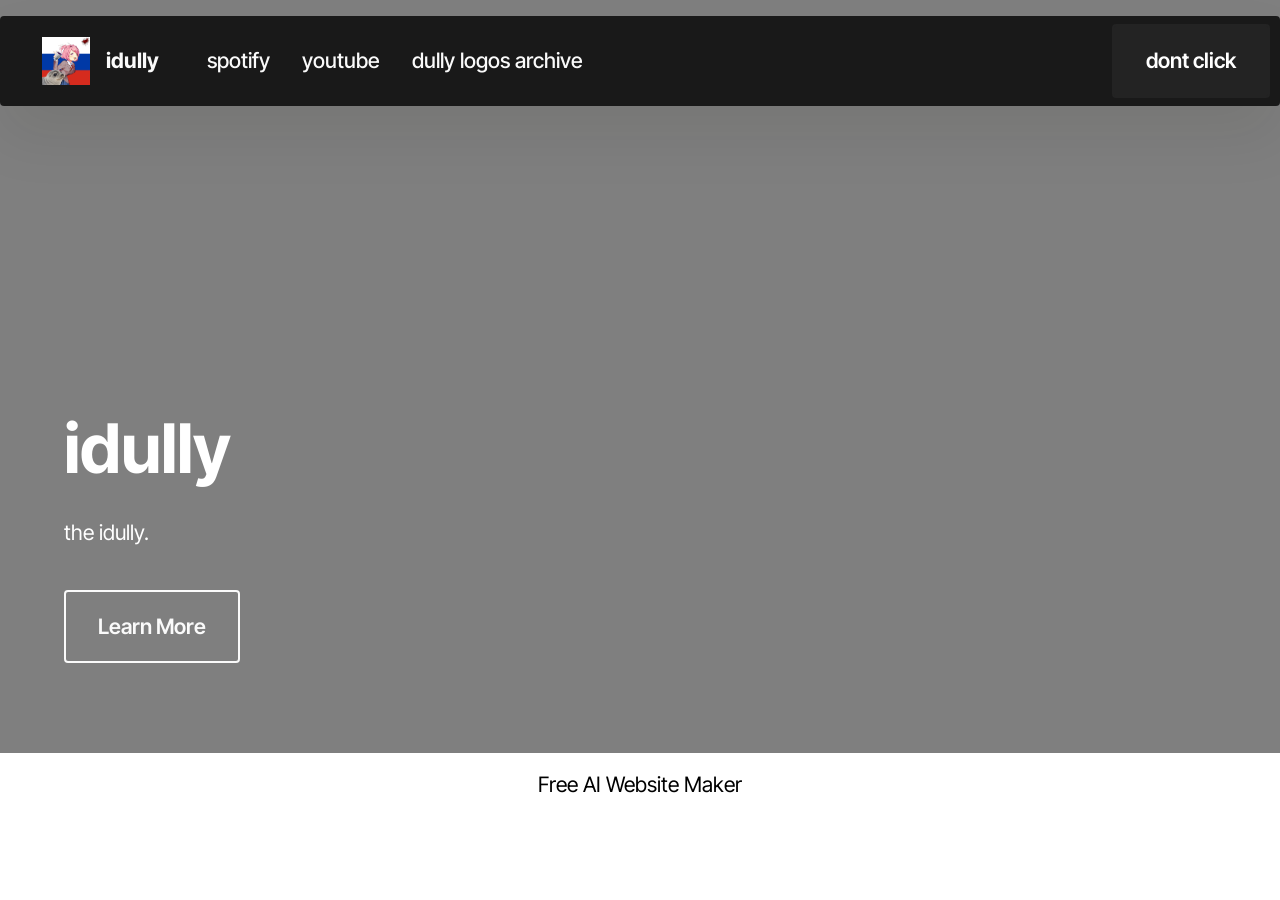
==== index.html @ 739630b7 "Add files via upload" ====
<!DOCTYPE html>
<html  >
<head>
  <!-- Site made with Mobirise Website Builder v6.1.12, https://mobirise.com -->
  <meta charset="UTF-8">
  <meta http-equiv="X-UA-Compatible" content="IE=edge">
  <meta name="generator" content="Mobirise v6.1.12, mobirise.com">
  <meta name="viewport" content="width=device-width, initial-scale=1, minimum-scale=1">
  <link rel="shortcut icon" href="assets/images/idully.png" type="image/x-icon">
  <meta name="description" content="">
  
  
  <title>Home</title>
  <link rel="stylesheet" href="assets/web/assets/mobirise-icons2/mobirise2.css">
  <link rel="stylesheet" href="assets/bootstrap/css/bootstrap.min.css">
  <link rel="stylesheet" href="assets/dropdown/css/style.css">
  <link rel="stylesheet" href="assets/theme/css/style.css">
  <link rel="preload" href="https://fonts.googleapis.com/css2?family=Inter+Tight:wght@400;700&display=swap&display=swap" as="style" onload="this.onload=null;this.rel='stylesheet'">
  <noscript><link rel="stylesheet" href="https://fonts.googleapis.com/css2?family=Inter+Tight:wght@400;700&display=swap&display=swap"></noscript>
  <link rel="preload" as="style" href="assets/mobirise/css/mbr-additional.css?v=fijiYE"><link rel="stylesheet" href="assets/mobirise/css/mbr-additional.css?v=fijiYE" type="text/css">

  
  
  
</head>
<body>
  
  <section data-bs-version="5.1" class="menu menu1 cid-vhJkjdSNq7" once="menu" id="menu01-1">
	

	<nav class="navbar navbar-dropdown navbar-fixed-top navbar-expand-lg">
		<div class="container">
			<div class="navbar-brand">
				<span class="navbar-logo">
					<a href="https://mobiri.se">
						<img src="assets/images/idully.png" alt="Mobirise Website Builder" style="height: 3rem;">
					</a>
				</span>
				<span class="navbar-caption-wrap"><a class="navbar-caption text-white display-4" href="https://mobiri.se">idully</a></span>
			</div>
			<button class="navbar-toggler" type="button" data-toggle="collapse" data-bs-toggle="collapse" data-target="#navbarSupportedContent" data-bs-target="#navbarSupportedContent" aria-controls="navbarNavAltMarkup" aria-expanded="false" aria-label="Toggle navigation">
				<div class="hamburger">
					<span></span>
					<span></span>
					<span></span>
					<span></span>
				</div>
			</button>
			<div class="collapse navbar-collapse" id="navbarSupportedContent">
				<ul class="navbar-nav nav-dropdown" data-app-modern-menu="true"><li class="nav-item">
						<a class="nav-link link text-white text-primary display-4" href="https://open.spotify.com/artist/0jvOetHbQcolGZtM6YjB2q">spotify</a>
					</li>
					<li class="nav-item">
						<a class="nav-link link text-white text-primary display-4" href="https://www.youtube.com/channel/UCpbvau3c1ZKqY6o4BLiNylw" aria-expanded="false">youtube</a>
					</li>
					<li class="nav-item">
						<a class="nav-link link text-white text-primary display-4" href="page1.html">dully logos archive</a>
					</li></ul>
				
				<div class="navbar-buttons mbr-section-btn"><a class="btn btn-black display-4" href="https://www.youtube.com/watch?v=kE7sjoQtmmQ&t=5s">dont click</a></div>
			</div>
		</div>
	</nav>
</section>

<section data-bs-version="5.1" class="header18 cid-vhJkXVsUZg" data-bg-video="https://www.youtube.com/watch?v=2Gg6Seob5Mg" id="header18-2">
  

  <div class="mbr-overlay" style="opacity: 0.5; background-color: rgb(0, 0, 0);"></div>
  <div class="container-fluid">
    <div class="row">
      <div class="content-wrap col-12 col-md-12">
        <h1 class="mbr-section-title mbr-fonts-style mbr-white mb-4 display-1">
          <strong><br>idully</strong></h1>
        
        <p class="mbr-fonts-style mbr-text mbr-white mb-4 display-7">the idully.</p>
        <div class="mbr-section-btn"><a class="btn btn-white-outline display-7" href="https://www.youtube.com/watch?v=JUf1r0JDUCA">Learn More</a></div>
      </div>
    </div>
  </div>
</section><section class="display-7" style="padding: 0;align-items: center;justify-content: center;flex-wrap: wrap;    align-content: center;display: flex;position: relative;height: 4rem;"><a href="https://mobiri.se/4684871" style="flex: 1 1;height: 4rem;position: absolute;width: 100%;z-index: 1;"><img alt="" style="height: 4rem;" src="[data-uri]"></a><p style="margin: 0;text-align: center;" class="display-7">&#8204;</p><a style="z-index:1" href="https://mobirise.com/builder/ai-website-maker.html">Free AI Website Maker</a></section><script src="assets/bootstrap/js/bootstrap.bundle.min.js"></script>  <script src="assets/smoothscroll/smooth-scroll.js"></script>  <script src="assets/ytplayer/index.js"></script>  <script src="assets/dropdown/js/navbar-dropdown.js"></script>  <script src="assets/vimeoplayer/player.js"></script>  <script src="assets/theme/js/script.js"></script>  
  
  
</body>
</html>
---- assets/web/assets/mobirise-icons2/mobirise2.css ----
@font-face {
  font-family: 'Moririse2';
  font-display: swap;
  src:  url('mobirise2.eot?f2bix4');
  src:  url('mobirise2.eot?f2bix4#iefix') format('embedded-opentype'),
    url('mobirise2.woff2?f2bix4') format('woff2'),
    url('mobirise2.woff?f2bix4') format('woff'),
    url('mobirise2.ttf?f2bix4') format('truetype'),
    url('mobirise2.svg?f2bix4#mobirise2') format('svg');
  font-weight: normal;
  font-style: normal;
}

[class^="mobi-"], [class*=" mobi-"] {
  /* use !important to prevent issues with browser extensions that change fonts */
  font-family: 'Moririse2' !important;
  speak: none;
  font-style: normal;
  font-weight: normal;
  font-variant: normal;
  text-transform: none;
  line-height: 1;

  /* Better Font Rendering =========== */
  -webkit-font-smoothing: antialiased;
  -moz-osx-font-smoothing: grayscale;
}

.mobi-mbri-add-submenu:before {
  content: "\e900";
}
.mobi-mbri-alert:before {
  content: "\e901";
}
.mobi-mbri-align-center:before {
  content: "\e902";
}
.mobi-mbri-align-justify:before {
  content: "\e903";
}
.mobi-mbri-align-left:before {
  content: "\e904";
}
.mobi-mbri-align-right:before {
  content: "\e905";
}
.mobi-mbri-android:before {
  content: "\e906";
}
.mobi-mbri-apple:before {
  content: "\e907";
}
.mobi-mbri-arrow-down:before {
  content: "\e908";
}
.mobi-mbri-arrow-next:before {
  content: "\e909";
}
.mobi-mbri-arrow-prev:before {
  content: "\e90a";
}
.mobi-mbri-arrow-up:before {
  content: "\e90b";
}
.mobi-mbri-bold:before {
  content: "\e90c";
}
.mobi-mbri-bookmark:before {
  content: "\e90d";
}
.mobi-mbri-bootstrap:before {
  content: "\e90e";
}
.mobi-mbri-briefcase:before {
  content: "\e90f";
}
.mobi-mbri-browse:before {
  content: "\e910";
}
.mobi-mbri-bulleted-list:before {
  content: "\e911";
}
.mobi-mbri-calendar:before {
  content: "\e912";
}
.mobi-mbri-camera:before {
  content: "\e913";
}
.mobi-mbri-cart-add:before {
  content: "\e914";
}
.mobi-mbri-cart-full:before {
  content: "\e915";
}
.mobi-mbri-cash:before {
  content: "\e916";
}
.mobi-mbri-change-style:before {
  content: "\e917";
}
.mobi-mbri-chat:before {
  content: "\e918";
}
.mobi-mbri-clock:before {
  content: "\e919";
}
.mobi-mbri-close:before {
  content: "\e91a";
}
.mobi-mbri-cloud:before {
  content: "\e91b";
}
.mobi-mbri-code:before {
  content: "\e91c";
}
.mobi-mbri-contact-form:before {
  content: "\e91d";
}
.mobi-mbri-credit-card:before {
  content: "\e91e";
}
.mobi-mbri-cursor-click:before {
  content: "\e91f";
}
.mobi-mbri-cust-feedback:before {
  content: "\e920";
}
.mobi-mbri-database:before {
  content: "\e921";
}
.mobi-mbri-delivery:before {
  content: "\e922";
}
.mobi-mbri-desktop:before {
  content: "\e923";
}
.mobi-mbri-devices:before {
  content: "\e924";
}
.mobi-mbri-down:before {
  content: "\e925";
}
.mobi-mbri-download-2:before {
  content: "\e926";
}
.mobi-mbri-download:before {
  content: "\e927";
}
.mobi-mbri-drag-n-drop-2:before {
  content: "\e928";
}
.mobi-mbri-drag-n-drop:before {
  content: "\e929";
}
.mobi-mbri-edit-2:before {
  content: "\e92a";
}
.mobi-mbri-edit:before {
  content: "\e92b";
}
.mobi-mbri-error:before {
  content: "\e92c";
}
.mobi-mbri-extension:before {
  content: "\e92d";
}
.mobi-mbri-features:before {
  content: "\e92e";
}
.mobi-mbri-file:before {
  content: "\e92f";
}
.mobi-mbri-flag:before {
  content: "\e930";
}
.mobi-mbri-folder:before {
  content: "\e931";
}
.mobi-mbri-gift:before {
  content: "\e932";
}
.mobi-mbri-github:before {
  content: "\e933";
}
.mobi-mbri-globe-2:before {
  content: "\e934";
}
.mobi-mbri-globe:before {
  content: "\e935";
}
.mobi-mbri-growing-chart:before {
  content: "\e936";
}
.mobi-mbri-hearth:before {
  content: "\e937";
}
.mobi-mbri-help:before {
  content: "\e938";
}
.mobi-mbri-home:before {
  content: "\e939";
}
.mobi-mbri-hot-cup:before {
  content: "\e93a";
}
.mobi-mbri-idea:before {
  content: "\e93b";
}
.mobi-mbri-image-gallery:before {
  content: "\e93c";
}
.mobi-mbri-image-slider:before {
  content: "\e93d";
}
.mobi-mbri-info:before {
  content: "\e93e";
}
.mobi-mbri-italic:before {
  content: "\e93f";
}
.mobi-mbri-key:before {
  content: "\e940";
}
.mobi-mbri-laptop:before {
  content: "\e941";
}
.mobi-mbri-layers:before {
  content: "\e942";
}
.mobi-mbri-left-right:before {
  content: "\e943";
}
.mobi-mbri-left:before {
  content: "\e944";
}
.mobi-mbri-letter:before {
  content: "\e945";
}
.mobi-mbri-like:before {
  content: "\e946";
}
.mobi-mbri-link:before {
  content: "\e947";
}
.mobi-mbri-lock:before {
  content: "\e948";
}
.mobi-mbri-login:before {
  content: "\e949";
}
.mobi-mbri-logout:before {
  content: "\e94a";
}
.mobi-mbri-magic-stick:before {
  content: "\e94b";
}
.mobi-mbri-map-pin:before {
  content: "\e94c";
}
.mobi-mbri-menu:before {
  content: "\e94d";
}
.mobi-mbri-mobile-2:before {
  content: "\e94e";
}
.mobi-mbri-mobile-horizontal:before {
  content: "\e94f";
}
.mobi-mbri-mobile:before {
  content: "\e950";
}
.mobi-mbri-mobirise:before {
  content: "\e951";
}
.mobi-mbri-more-horizontal:before {
  content: "\e952";
}
.mobi-mbri-more-vertical:before {
  content: "\e953";
}
.mobi-mbri-music:before {
  content: "\e954";
}
.mobi-mbri-new-file:before {
  content: "\e955";
}
.mobi-mbri-numbered-list:before {
  content: "\e956";
}
.mobi-mbri-opened-folder:before {
  content: "\e957";
}
.mobi-mbri-pages:before {
  content: "\e958";
}
.mobi-mbri-paper-plane:before {
  content: "\e959";
}
.mobi-mbri-paperclip:before {
  content: "\e95a";
}
.mobi-mbri-phone:before {
  content: "\e95b";
}
.mobi-mbri-photo:before {
  content: "\e95c";
}
.mobi-mbri-photos:before {
  content: "\e95d";
}
.mobi-mbri-pin:before {
  content: "\e95e";
}
.mobi-mbri-play:before {
  content: "\e95f";
}
.mobi-mbri-plus:before {
  content: "\e960";
}
.mobi-mbri-preview:before {
  content: "\e961";
}
.mobi-mbri-print:before {
  content: "\e962";
}
.mobi-mbri-protect:before {
  content: "\e963";
}
.mobi-mbri-question:before {
  content: "\e964";
}
.mobi-mbri-quote-left:before {
  content: "\e965";
}
.mobi-mbri-quote-right:before {
  content: "\e966";
}
.mobi-mbri-redo:before {
  content: "\e967";
}
.mobi-mbri-refresh:before {
  content: "\e968";
}
.mobi-mbri-responsive-2:before {
  content: "\e969";
}
.mobi-mbri-responsive:before {
  content: "\e96a";
}
.mobi-mbri-right:before {
  content: "\e96b";
}
.mobi-mbri-rocket:before {
  content: "\e96c";
}
.mobi-mbri-sad-face:before {
  content: "\e96d";
}
.mobi-mbri-sale:before {
  content: "\e96e";
}
.mobi-mbri-save:before {
  content: "\e96f";
}
.mobi-mbri-search:before {
  content: "\e970";
}
.mobi-mbri-setting-2:before {
  content: "\e971";
}
.mobi-mbri-setting-3:before {
  content: "\e972";
}
.mobi-mbri-setting:before {
  content: "\e973";
}
.mobi-mbri-share:before {
  content: "\e974";
}
.mobi-mbri-shopping-bag:before {
  content: "\e975";
}
.mobi-mbri-shopping-basket:before {
  content: "\e976";
}
.mobi-mbri-shopping-cart:before {
  content: "\e977";
}
.mobi-mbri-sites:before {
  content: "\e978";
}
.mobi-mbri-smile-face:before {
  content: "\e979";
}
.mobi-mbri-speed:before {
  content: "\e97a";
}
.mobi-mbri-star:before {
  content: "\e97b";
}
.mobi-mbri-success:before {
  content: "\e97c";
}
.mobi-mbri-sun:before {
  content: "\e97d";
}
.mobi-mbri-sun2:before {
  content: "\e97e";
}
.mobi-mbri-tablet-vertical:before {
  content: "\e97f";
}
.mobi-mbri-tablet:before {
  content: "\e980";
}
.mobi-mbri-target:before {
  content: "\e981";
}
.mobi-mbri-timer:before {
  content: "\e982";
}
.mobi-mbri-to-ftp:before {
  content: "\e983";
}
.mobi-mbri-to-local-drive:before {
  content: "\e984";
}
.mobi-mbri-touch-swipe:before {
  content: "\e985";
}
.mobi-mbri-touch:before {
  content: "\e986";
}
.mobi-mbri-trash:before {
  content: "\e987";
}
.mobi-mbri-underline:before {
  content: "\e988";
}
.mobi-mbri-undo:before {
  content: "\e989";
}
.mobi-mbri-unlink:before {
  content: "\e98a";
}
.mobi-mbri-unlock:before {
  content: "\e98b";
}
.mobi-mbri-up-down:before {
  content: "\e98c";
}
.mobi-mbri-up:before {
  content: "\e98d";
}
.mobi-mbri-update:before {
  content: "\e98e";
}
.mobi-mbri-upload-2:before {
  content: "\e98f";
}
.mobi-mbri-upload:before {
  content: "\e990";
}
.mobi-mbri-user-2:before {
  content: "\e991";
}
.mobi-mbri-user:before {
  content: "\e992";
}
.mobi-mbri-users:before {
  content: "\e993";
}
.mobi-mbri-video-play:before {
  content: "\e994";
}
.mobi-mbri-video:before {
  content: "\e995";
}
.mobi-mbri-watch:before {
  content: "\e996";
}
.mobi-mbri-website-theme-2:before {
  content: "\e997";
}
.mobi-mbri-website-theme:before {
  content: "\e998";
}
.mobi-mbri-wifi:before {
  content: "\e999";
}
.mobi-mbri-windows:before {
  content: "\e99a";
}
.mobi-mbri-zoom-in:before {
  content: "\e99b";
}
.mobi-mbri-zoom-out:before {
  content: "\e99c";
}
---- assets/dropdown/css/style.css ----
.navbar-dropdown {
  left: 0;
  padding: 0;
  position: absolute;
  right: 0;
  top: 0;
  transition: all 0.45s ease;
  z-index: 1030;
  background: #282828; }
  .navbar-dropdown .navbar-logo {
    margin-right: 0.8rem;
    transition: margin 0.3s ease-in-out;
    vertical-align: middle; }
    .navbar-dropdown .navbar-logo img {
      height: 3.125rem;
      transition: all 0.3s ease-in-out; }
    .navbar-dropdown .navbar-logo.mbr-iconfont {
      font-size: 3.125rem;
      line-height: 3.125rem; }
  .navbar-dropdown .navbar-caption {
    font-weight: 700;
    white-space: normal;
    vertical-align: -4px;
    line-height: 3.125rem !important; }
    .navbar-dropdown .navbar-caption, .navbar-dropdown .navbar-caption:hover {
      color: inherit;
      text-decoration: none; }
  .navbar-dropdown .mbr-iconfont + .navbar-caption {
    vertical-align: -1px; }
  .navbar-dropdown.navbar-fixed-top {
    position: fixed; }
  .navbar-dropdown .navbar-brand span {
    vertical-align: -4px; }
  .navbar-dropdown.bg-color.transparent {
    background: none; }
  .navbar-dropdown.navbar-short .navbar-brand {
    padding: 0.625rem 0; }
    .navbar-dropdown.navbar-short .navbar-brand span {
      vertical-align: -1px; }
  .navbar-dropdown.navbar-short .navbar-caption {
    line-height: 2.375rem !important;
    vertical-align: -2px; }
  .navbar-dropdown.navbar-short .navbar-logo {
    margin-right: 0.5rem; }
    .navbar-dropdown.navbar-short .navbar-logo img {
      height: 2.375rem; }
    .navbar-dropdown.navbar-short .navbar-logo.mbr-iconfont {
      font-size: 2.375rem;
      line-height: 2.375rem; }
  .navbar-dropdown.navbar-short .mbr-table-cell {
    height: 3.625rem; }
  .navbar-dropdown .navbar-close {
    left: 0.6875rem;
    position: fixed;
    top: 0.75rem;
    z-index: 1000; }
  .navbar-dropdown .hamburger-icon {
    content: "";
    display: inline-block;
    vertical-align: middle;
    width: 16px;
    -webkit-box-shadow: 0 -6px 0 1px #282828,0 0 0 1px #282828,0 6px 0 1px #282828;
    -moz-box-shadow: 0 -6px 0 1px #282828,0 0 0 1px #282828,0 6px 0 1px #282828;
    box-shadow: 0 -6px 0 1px #282828,0 0 0 1px #282828,0 6px 0 1px #282828; }

.dropdown-menu .dropdown-toggle[data-toggle="dropdown-submenu"]::after {
  border-bottom: 0.35em solid transparent;
  border-left: 0.35em solid;
  border-right: 0;
  border-top: 0.35em solid transparent;
  margin-left: 0.3rem; }

.dropdown-menu .dropdown-item:focus {
  outline: 0; }

.nav-dropdown {
  font-size: 0.75rem;
  font-weight: 500;
  height: auto !important; }
  .nav-dropdown .nav-btn {
    padding-left: 1rem; }
  .nav-dropdown .link {
    margin: .667em 1.667em;
    font-weight: 500;
    padding: 0;
    transition: color .2s ease-in-out; }
    .nav-dropdown .link.dropdown-toggle {
      margin-right: 2.583em; }
      .nav-dropdown .link.dropdown-toggle::after {
        margin-left: .25rem;
        border-top: 0.35em solid;
        border-right: 0.35em solid transparent;
        border-left: 0.35em solid transparent;
        border-bottom: 0; }
      .nav-dropdown .link.dropdown-toggle[aria-expanded="true"] {
        margin: 0;
        padding: 0.667em 3.263em  0.667em 1.667em; }
  .nav-dropdown .link::after,
  .nav-dropdown .dropdown-item::after {
    color: inherit; }
  .nav-dropdown .btn {
    font-size: 0.75rem;
    font-weight: 700;
    letter-spacing: 0;
    margin-bottom: 0;
    padding-left: 1.25rem;
    padding-right: 1.25rem; }
  .nav-dropdown .dropdown-menu {
    border-radius: 0;
    border: 0;
    left: 0;
    margin: 0;
    padding-bottom: 1.25rem;
    padding-top: 1.25rem;
    position: relative; }
  .nav-dropdown .dropdown-submenu {
    margin-left: 0.125rem;
    top: 0; }
  .nav-dropdown .dropdown-item {
    font-weight: 500;
    line-height: 2;
    padding: 0.3846em 4.615em 0.3846em 1.5385em;
    position: relative;
    transition: color .2s ease-in-out, background-color .2s ease-in-out; }
    .nav-dropdown .dropdown-item::after {
      margin-top: -0.3077em;
      position: absolute;
      right: 1.1538em;
      top: 50%; }
    .nav-dropdown .dropdown-item:focus, .nav-dropdown .dropdown-item:hover {
      background: none; }

@media (max-width: 767px) {
  .nav-dropdown.navbar-toggleable-sm {
    bottom: 0;
    display: none;
    left: 0;
    overflow-x: hidden;
    position: fixed;
    top: 0;
    transform: translateX(-100%);
    -ms-transform: translateX(-100%);
    -webkit-transform: translateX(-100%);
    width: 18.75rem;
    z-index: 999; } }
.nav-dropdown.navbar-toggleable-xl {
  bottom: 0;
  display: none;
  left: 0;
  overflow-x: hidden;
  position: fixed;
  top: 0;
  transform: translateX(-100%);
  -ms-transform: translateX(-100%);
  -webkit-transform: translateX(-100%);
  width: 18.75rem;
  z-index: 999; }

.nav-dropdown-sm {
  display: block !important;
  overflow-x: hidden;
  overflow: auto;
  padding-top: 3.875rem; }
  .nav-dropdown-sm::after {
    content: "";
    display: block;
    height: 3rem;
    width: 100%; }
  .nav-dropdown-sm.collapse.in ~ .navbar-close {
    display: block !important; }
  .nav-dropdown-sm.collapsing, .nav-dropdown-sm.collapse.in {
    transform: translateX(0);
    -ms-transform: translateX(0);
    -webkit-transform: translateX(0);
    transition: all 0.25s ease-out;
    -webkit-transition: all 0.25s ease-out;
    background: #282828; }
  .nav-dropdown-sm.collapsing[aria-expanded="false"] {
    transform: translateX(-100%);
    -ms-transform: translateX(-100%);
    -webkit-transform: translateX(-100%); }
  .nav-dropdown-sm .nav-item {
    display: block;
    margin-left: 0 !important;
    padding-left: 0; }
  .nav-dropdown-sm .link,
  .nav-dropdown-sm .dropdown-item {
    border-top: 1px dotted rgba(255, 255, 255, 0.1);
    font-size: 0.8125rem;
    line-height: 1.6;
    margin: 0 !important;
    padding: 0.875rem 2.4rem 0.875rem 1.5625rem !important;
    position: relative;
    white-space: normal; }
    .nav-dropdown-sm .link:focus, .nav-dropdown-sm .link:hover,
    .nav-dropdown-sm .dropdown-item:focus,
    .nav-dropdown-sm .dropdown-item:hover {
      background: rgba(0, 0, 0, 0.2) !important;
      color: #c0a375; }
  .nav-dropdown-sm .nav-btn {
    position: relative;
    padding: 1.5625rem 1.5625rem 0 1.5625rem; }
    .nav-dropdown-sm .nav-btn::before {
      border-top: 1px dotted rgba(255, 255, 255, 0.1);
      content: "";
      left: 0;
      position: absolute;
      top: 0;
      width: 100%; }
    .nav-dropdown-sm .nav-btn + .nav-btn {
      padding-top: 0.625rem; }
      .nav-dropdown-sm .nav-btn + .nav-btn::before {
        display: none; }
  .nav-dropdown-sm .btn {
    padding: 0.625rem 0; }
  .nav-dropdown-sm .dropdown-toggle[data-toggle="dropdown-submenu"]::after {
    margin-left: .25rem;
    border-top: 0.35em solid;
    border-right: 0.35em solid transparent;
    border-left: 0.35em solid transparent;
    border-bottom: 0; }
  .nav-dropdown-sm .dropdown-toggle[data-toggle="dropdown-submenu"][aria-expanded="true"]::after {
    border-top: 0;
    border-right: 0.35em solid transparent;
    border-left: 0.35em solid transparent;
    border-bottom: 0.35em solid; }
  .nav-dropdown-sm .dropdown-menu {
    margin: 0;
    padding: 0;
    position: relative;
    top: 0;
    left: 0;
    width: 100%;
    border: 0;
    float: none;
    border-radius: 0;
    background: none; }
  .nav-dropdown-sm .dropdown-submenu {
    left: 100%;
    margin-left: 0.125rem;
    margin-top: -1.25rem;
    top: 0; }

.navbar-toggleable-sm .nav-dropdown .dropdown-menu {
  position: absolute; }

.navbar-toggleable-sm .nav-dropdown .dropdown-submenu {
  left: 100%;
  margin-left: 0.125rem;
  margin-top: -1.25rem;
  top: 0; }

.navbar-toggleable-sm.opened .nav-dropdown .dropdown-menu {
  position: relative; }

.navbar-toggleable-sm.opened .nav-dropdown .dropdown-submenu {
  left: 0;
  margin-left: 00rem;
  margin-top: 0rem;
  top: 0; }

.is-builder .nav-dropdown.collapsing {
  transition: none !important; }
---- assets/theme/css/style.css ----
@charset "UTF-8";
section {
  background-color: #ffffff;
}

body {
  font-style: normal;
  line-height: 1.5;
  font-weight: 400;
  color: #232323;
  position: relative;
}

button {
  background-color: transparent;
  border-color: transparent;
}

.embla__button,
.carousel-control {
  background-color: #edefea !important;
  opacity: 0.8 !important;
  color: #464845 !important;
  border-color: #edefea !important;
}

.carousel .close,
.modalWindow .close {
  background-color: #edefea !important;
  color: #464845 !important;
  border-color: #edefea !important;
  opacity: 0.8 !important;
}

.carousel .close:hover,
.modalWindow .close:hover {
  opacity: 1 !important;
}

.carousel-indicators li {
  background-color: #edefea !important;
  border: 2px solid #464845 !important;
}

.carousel-indicators li:hover,
.carousel-indicators li:active {
  opacity: 0.8 !important;
}

.embla__button:hover,
.carousel-control:hover {
  background-color: #edefea !important;
  opacity: 1 !important;
}

.modalWindow-video-container {
  height: 80%;
}

section,
.container,
.container-fluid {
  position: relative;
  word-wrap: break-word;
}

a.mbr-iconfont:hover {
  text-decoration: none;
}

.article .lead p,
.article .lead ul,
.article .lead ol,
.article .lead pre,
.article .lead blockquote {
  margin-bottom: 0;
}

a {
  font-style: normal;
  font-weight: 400;
  cursor: pointer;
}
a, a:hover {
  text-decoration: none;
}

.mbr-section-title {
  font-style: normal;
  line-height: 1.3;
}

.mbr-section-subtitle {
  line-height: 1.3;
}

.mbr-text {
  font-style: normal;
  line-height: 1.7;
}

h1,
h2,
h3,
h4,
h5,
h6,
.display-1,
.display-2,
.display-4,
.display-5,
.display-7,
span,
p,
a {
  line-height: 1;
  word-break: break-word;
  word-wrap: break-word;
  font-weight: 400;
}

b,
strong {
  font-weight: bold;
}

input:-webkit-autofill, input:-webkit-autofill:hover, input:-webkit-autofill:focus, input:-webkit-autofill:active {
  transition-delay: 9999s;
  -webkit-transition-property: background-color, color;
  transition-property: background-color, color;
}

textarea[type=hidden] {
  display: none;
}

section {
  background-position: 50% 50%;
  background-repeat: no-repeat;
  background-size: cover;
}
section .mbr-background-video,
section .mbr-background-video-preview {
  position: absolute;
  bottom: 0;
  left: 0;
  right: 0;
  top: 0;
}

.hidden {
  visibility: hidden;
}

.mbr-z-index20 {
  z-index: 20;
}

/*! Base colors */
.mbr-white {
  color: #ffffff;
}

.mbr-black {
  color: #111111;
}

.mbr-bg-white {
  background-color: #ffffff;
}

.mbr-bg-black {
  background-color: #000000;
}

/*! Text-aligns */
.align-left {
  text-align: left;
}

.align-center {
  text-align: center;
}

.align-right {
  text-align: right;
}

/*! Font-weight  */
.mbr-light {
  font-weight: 300;
}

.mbr-regular {
  font-weight: 400;
}

.mbr-semibold {
  font-weight: 500;
}

.mbr-bold {
  font-weight: 700;
}

/*! Media  */
.media-content {
  flex-basis: 100%;
}

.media-container-row {
  display: flex;
  flex-direction: row;
  flex-wrap: wrap;
  justify-content: center;
  align-content: center;
  align-items: start;
}
.media-container-row .media-size-item {
  width: 400px;
}

.media-container-column {
  display: flex;
  flex-direction: column;
  flex-wrap: wrap;
  justify-content: center;
  align-content: center;
  align-items: stretch;
}
.media-container-column > * {
  width: 100%;
}

@media (min-width: 992px) {
  .media-container-row {
    flex-wrap: nowrap;
  }
}
figure {
  margin-bottom: 0;
  overflow: hidden;
}

figure[mbr-media-size] {
  transition: width 0.1s;
}

img,
iframe {
  display: block;
  width: 100%;
}

.card {
  background-color: transparent;
  border: none;
}

.card-box {
  width: 100%;
}

.card-img {
  text-align: center;
  flex-shrink: 0;
  -webkit-flex-shrink: 0;
}

.media {
  max-width: 100%;
  margin: 0 auto;
}

.mbr-figure {
  align-self: center;
}

.media-container > div {
  max-width: 100%;
}

.mbr-figure img,
.card-img img {
  width: 100%;
}

@media (max-width: 991px) {
  .media-size-item {
    width: auto !important;
  }
  .media {
    width: auto;
  }
  .mbr-figure {
    width: 100% !important;
  }
}
/*! Buttons */
.mbr-section-btn {
  margin-left: -0.6rem;
  margin-right: -0.6rem;
  font-size: 0;
}

.btn {
  font-weight: 600;
  border-width: 1px;
  font-style: normal;
  margin: 0.6rem 0.6rem;
  white-space: normal;
  transition: all 0.2s ease-in-out;
  display: inline-flex;
  align-items: center;
  justify-content: center;
  word-break: break-word;
}

.btn-sm {
  font-weight: 600;
  letter-spacing: 0px;
  transition: all 0.3s ease-in-out;
}

.btn-md {
  font-weight: 600;
  letter-spacing: 0px;
  transition: all 0.3s ease-in-out;
}

.btn-lg {
  font-weight: 600;
  letter-spacing: 0px;
  transition: all 0.3s ease-in-out;
}

.btn-form {
  margin: 0;
}
.btn-form:hover {
  cursor: pointer;
}

nav .mbr-section-btn {
  margin-left: 0rem;
  margin-right: 0rem;
}

/*! Btn icon margin */
.btn .mbr-iconfont,
.btn.btn-sm .mbr-iconfont {
  order: 1;
  cursor: pointer;
  margin-left: 0.5rem;
  vertical-align: sub;
}

.btn.btn-md .mbr-iconfont,
.btn.btn-md .mbr-iconfont {
  margin-left: 0.8rem;
}

.mbr-regular {
  font-weight: 400;
}

.mbr-semibold {
  font-weight: 500;
}

.mbr-bold {
  font-weight: 700;
}

[type=submit] {
  -webkit-appearance: none;
}

/*! Full-screen */
.mbr-fullscreen .mbr-overlay {
  min-height: 100vh;
}

.mbr-fullscreen {
  display: flex;
  display: -moz-flex;
  display: -ms-flex;
  display: -o-flex;
  align-items: center;
  min-height: 100vh;
  padding-top: 3rem;
  padding-bottom: 3rem;
}

/*! Map */
.map {
  height: 25rem;
  position: relative;
}
.map iframe {
  width: 100%;
  height: 100%;
}

/*! Scroll to top arrow */
.mbr-arrow-up {
  bottom: 25px;
  right: 90px;
  position: fixed;
  text-align: right;
  z-index: 5000;
  color: #ffffff;
  font-size: 22px;
}

.mbr-arrow-up a {
  background: rgba(0, 0, 0, 0.2);
  border-radius: 50%;
  color: #fff;
  display: inline-block;
  height: 60px;
  width: 60px;
  border: 2px solid #fff;
  outline-style: none !important;
  position: relative;
  text-decoration: none;
  transition: all 0.3s ease-in-out;
  cursor: pointer;
  text-align: center;
}
.mbr-arrow-up a:hover {
  background-color: rgba(0, 0, 0, 0.4);
}
.mbr-arrow-up a i {
  line-height: 60px;
}

.mbr-arrow-up-icon {
  display: block;
  color: #fff;
}

.mbr-arrow-up-icon::before {
  content: "›";
  display: inline-block;
  font-family: serif;
  font-size: 22px;
  line-height: 1;
  font-style: normal;
  position: relative;
  top: 6px;
  left: -4px;
  transform: rotate(-90deg);
}

/*! Arrow Down */
.mbr-arrow {
  position: absolute;
  bottom: 45px;
  left: 50%;
  width: 60px;
  height: 60px;
  cursor: pointer;
  background-color: rgba(80, 80, 80, 0.5);
  border-radius: 50%;
  transform: translateX(-50%);
}
@media (max-width: 767px) {
  .mbr-arrow {
    display: none;
  }
}
.mbr-arrow > a {
  display: inline-block;
  text-decoration: none;
  outline-style: none;
  animation: arrowdown 1.7s ease-in-out infinite;
  color: #ffffff;
}
.mbr-arrow > a > i {
  position: absolute;
  top: -2px;
  left: 15px;
  font-size: 2rem;
}

#scrollToTop a i::before {
  content: "";
  position: absolute;
  display: block;
  border-bottom: 2.5px solid #fff;
  border-left: 2.5px solid #fff;
  width: 27.8%;
  height: 27.8%;
  left: 50%;
  top: 51%;
  transform: translateY(-30%) translateX(-50%) rotate(135deg);
}

@keyframes arrowdown {
  0% {
    transform: translateY(0px);
  }
  50% {
    transform: translateY(-5px);
  }
  100% {
    transform: translateY(0px);
  }
}
@media (max-width: 500px) {
  .mbr-arrow-up {
    left: 0;
    right: 0;
    text-align: center;
  }
}
/*Gradients animation*/
@keyframes gradient-animation {
  from {
    background-position: 0% 100%;
    animation-timing-function: ease-in-out;
  }
  to {
    background-position: 100% 0%;
    animation-timing-function: ease-in-out;
  }
}
.bg-gradient {
  background-size: 200% 200%;
  animation: gradient-animation 5s infinite alternate;
  -webkit-animation: gradient-animation 5s infinite alternate;
}

.menu .navbar-brand {
  display: -webkit-flex;
}
.menu .navbar-brand span {
  display: flex;
  display: -webkit-flex;
}
.menu .navbar-brand .navbar-caption-wrap {
  display: -webkit-flex;
}
.menu .navbar-brand .navbar-logo img {
  display: -webkit-flex;
  width: auto;
}
@media (min-width: 768px) and (max-width: 991px) {
  .menu .navbar-toggleable-sm .navbar-nav {
    display: -ms-flexbox;
  }
}
@media (max-width: 991px) {
  .menu .navbar-collapse {
    max-height: 93.5vh;
  }
  .menu .navbar-collapse.show {
    overflow: auto;
  }
}
@media (min-width: 992px) {
  .menu .navbar-nav.nav-dropdown {
    display: -webkit-flex;
  }
  .menu .navbar-toggleable-sm .navbar-collapse {
    display: -webkit-flex !important;
  }
  .menu .collapsed .navbar-collapse {
    max-height: 93.5vh;
  }
  .menu .collapsed .navbar-collapse.show {
    overflow: auto;
  }
}
@media (max-width: 767px) {
  .menu .navbar-collapse {
    max-height: 80vh;
  }
}

.nav-link .mbr-iconfont {
  margin-right: 0.5rem;
}

.navbar {
  display: -webkit-flex;
  -webkit-flex-wrap: wrap;
  -webkit-align-items: center;
  -webkit-justify-content: space-between;
}

.navbar-collapse {
  -webkit-flex-basis: 100%;
  -webkit-flex-grow: 1;
  -webkit-align-items: center;
}

.nav-dropdown .link {
  padding: 0.667em 1.667em !important;
  margin: 0 !important;
}

.nav {
  display: -webkit-flex;
  -webkit-flex-wrap: wrap;
}

.row {
  display: -webkit-flex;
  -webkit-flex-wrap: wrap;
}

.justify-content-center {
  -webkit-justify-content: center;
}

.form-inline {
  display: -webkit-flex;
}

.card-wrapper {
  -webkit-flex: 1;
}

.carousel-control {
  z-index: 10;
  display: -webkit-flex;
}

.carousel-controls {
  display: -webkit-flex;
}

.media {
  display: -webkit-flex;
}

.form-group:focus {
  outline: none;
}

.jq-selectbox__select {
  padding: 7px 0;
  position: relative;
}

.jq-selectbox__dropdown {
  overflow: hidden;
  border-radius: 10px;
  position: absolute;
  top: 100%;
  left: 0 !important;
  width: 100% !important;
}

.jq-selectbox__trigger-arrow {
  right: 0;
  transform: translateY(-50%);
}

.jq-selectbox li {
  padding: 1.07em 0.5em;
}

input[type=range] {
  padding-left: 0 !important;
  padding-right: 0 !important;
}

.modal-dialog,
.modal-content {
  height: 100%;
}

.modal-dialog .carousel-inner {
  height: calc(100vh - 1.75rem);
}
@media (max-width: 575px) {
  .modal-dialog .carousel-inner {
    height: calc(100vh - 1rem);
  }
}

.carousel-item {
  text-align: center;
}

.carousel-item img {
  margin: auto;
}

.navbar-toggler {
  align-self: flex-start;
  padding: 0.25rem 0.75rem;
  font-size: 1.25rem;
  line-height: 1;
  background: transparent;
  border: 1px solid transparent;
  border-radius: 0.25rem;
}

.navbar-toggler:focus,
.navbar-toggler:hover {
  text-decoration: none;
  box-shadow: none;
}

.navbar-toggler-icon {
  display: inline-block;
  width: 1.5em;
  height: 1.5em;
  vertical-align: middle;
  content: "";
  background: no-repeat center center;
  background-size: 100% 100%;
}

.navbar-toggler-left {
  position: absolute;
  left: 1rem;
}

.navbar-toggler-right {
  position: absolute;
  right: 1rem;
}

.card-img {
  width: auto;
}

.menu .navbar.collapsed:not(.beta-menu) {
  flex-direction: column;
}

.carousel-item.active,
.carousel-item-next,
.carousel-item-prev {
  display: flex;
}

.note-air-layout .dropup .dropdown-menu,
.note-air-layout .navbar-fixed-bottom .dropdown .dropdown-menu {
  bottom: initial !important;
}

html,
body {
  height: auto;
  min-height: 100vh;
}

.dropup .dropdown-toggle::after {
  display: none;
}

.form-asterisk {
  font-family: initial;
  position: absolute;
  top: -2px;
  font-weight: normal;
}

.form-control-label {
  position: relative;
  cursor: pointer;
  margin-bottom: 0.357em;
  padding: 0;
}

.alert {
  color: #ffffff;
  border-radius: 0;
  border: 0;
  font-size: 1.1rem;
  line-height: 1.5;
  margin-bottom: 1.875rem;
  padding: 1.25rem;
  position: relative;
  text-align: center;
}
.alert.alert-form::after {
  background-color: inherit;
  bottom: -7px;
  content: "";
  display: block;
  height: 14px;
  left: 50%;
  margin-left: -7px;
  position: absolute;
  transform: rotate(45deg);
  width: 14px;
}

.form-control {
  background-color: #ffffff;
  background-clip: border-box;
  color: #232323;
  line-height: 1rem !important;
  height: auto;
  padding: 1.2rem 2rem;
  transition: border-color 0.25s ease 0s;
  border: 1px solid transparent !important;
  border-radius: 4px;
  box-shadow: rgba(0, 0, 0, 0.07) 0px 1px 1px 0px, rgba(0, 0, 0, 0.07) 0px 1px 3px 0px, rgba(0, 0, 0, 0.03) 0px 0px 0px 1px;
}
.form-active .form-control:invalid {
  border-color: red;
}

.row > * {
  padding-right: 1rem;
  padding-left: 1rem;
}

form .row {
  margin-left: -0.6rem;
  margin-right: -0.6rem;
}
form .row [class*=col] {
  padding-left: 0.6rem;
  padding-right: 0.6rem;
}

form .mbr-section-btn {
  padding-left: 0.6rem;
  padding-right: 0.6rem;
}

form .form-check-input {
  margin-top: 0.5;
}

textarea.form-control {
  line-height: 1.5rem !important;
}

.form-group {
  margin-bottom: 1.2rem;
}

.form-control,
form .btn {
  min-height: 48px;
}

.gdpr-block label span.textGDPR input[name=gdpr] {
  top: 7px;
}

.form-control:focus {
  box-shadow: none;
}

:focus {
  outline: none;
}

.mbr-overlay {
  background-color: #000;
  bottom: 0;
  left: 0;
  opacity: 0.5;
  position: absolute;
  right: 0;
  top: 0;
  z-index: 0;
  pointer-events: none;
}

blockquote {
  font-style: italic;
  padding: 3rem;
  font-size: 1.09rem;
  position: relative;
  border-left: 3px solid;
}

ul,
ol,
pre,
blockquote {
  margin-bottom: 2.3125rem;
}

.mt-4 {
  margin-top: 2rem !important;
}

.mb-4 {
  margin-bottom: 2rem !important;
}

.container,
.container-fluid {
  padding-left: 16px;
  padding-right: 16px;
}

.row {
  margin-left: -16px;
  margin-right: -16px;
}
.row > [class*=col] {
  padding-left: 16px;
  padding-right: 16px;
}

@media (min-width: 992px) {
  .container-fluid {
    padding-left: 32px;
    padding-right: 32px;
  }
}
@media (max-width: 991px) {
  .mbr-container {
    padding-left: 16px;
    padding-right: 16px;
  }
}
.app-video-wrapper > img {
  opacity: 1;
}

.app-video-wrapper {
  background: transparent;
}

.item {
  position: relative;
}

.dropdown-menu .dropdown-menu {
  left: 100%;
}

.dropdown-item + .dropdown-menu {
  display: none;
}

.dropdown-item:hover + .dropdown-menu,
.dropdown-menu:hover {
  display: block;
}

@media (min-aspect-ratio: 16/9) {
  .mbr-video-foreground {
    height: 300% !important;
    top: -100% !important;
  }
}
@media (max-aspect-ratio: 16/9) {
  .mbr-video-foreground {
    width: 300% !important;
    left: -100% !important;
  }
}.engine {
	position: absolute;
	text-indent: -2400px;
	text-align: center;
	padding: 0;
	top: 0;
	left: -2400px;
}
---- assets/mobirise/css/mbr-additional.css ----
.btn {
  border-width: 2px;
}
img,
.card-wrap,
.card-wrapper,
.video-wrapper,
.mbr-figure iframe,
.google-map iframe,
.slide-content,
.plan,
.card,
.item-wrapper,
.item-wrapper .mbr-overlay {
  border-radius: 0 !important;
}
.video-wrapper {
  overflow: hidden;
}
body {
  font-family: Inter Tight;
}
.display-1 {
  font-family: 'Inter Tight', sans-serif;
  font-size: 5rem;
  line-height: 1;
}
.display-1 > .mbr-iconfont {
  font-size: 6.25rem;
}
.display-2 {
  font-family: 'Inter Tight', sans-serif;
  font-size: 4rem;
  line-height: 1;
}
.display-2 > .mbr-iconfont {
  font-size: 5rem;
}
.display-4 {
  font-family: 'Inter Tight', sans-serif;
  font-size: 1.4rem;
  line-height: 1.5;
}
.display-4 > .mbr-iconfont {
  font-size: 1.75rem;
}
.display-5 {
  font-family: 'Inter Tight', sans-serif;
  font-size: 2rem;
  line-height: 1.5;
}
.display-5 > .mbr-iconfont {
  font-size: 2.5rem;
}
.display-7 {
  font-family: 'Inter Tight', sans-serif;
  font-size: 1.4rem;
  line-height: 1.3;
}
.display-7 > .mbr-iconfont {
  font-size: 1.75rem;
}
/* ---- Fluid typography for mobile devices ---- */
/* 1.4 - font scale ratio ( bootstrap == 1.42857 ) */
/* 100vw - current viewport width */
/* (48 - 20)  48 == 48rem == 768px, 20 == 20rem == 320px(minimal supported viewport) */
/* 0.65 - min scale variable, may vary */
@media (max-width: 992px) {
  .display-1 {
    font-size: 4rem;
  }
}
@media (max-width: 768px) {
  .display-1 {
    font-size: 3.5rem;
    font-size: calc( 2.4rem + (5 - 2.4) * ((100vw - 20rem) / (48 - 20)));
    line-height: calc( 1.1 * (2.4rem + (5 - 2.4) * ((100vw - 20rem) / (48 - 20))));
  }
  .display-2 {
    font-size: 3.2rem;
    font-size: calc( 2.05rem + (4 - 2.05) * ((100vw - 20rem) / (48 - 20)));
    line-height: calc( 1.3 * (2.05rem + (4 - 2.05) * ((100vw - 20rem) / (48 - 20))));
  }
  .display-4 {
    font-size: 1.12rem;
    font-size: calc( 1.14rem + (1.4 - 1.14) * ((100vw - 20rem) / (48 - 20)));
    line-height: calc( 1.4 * (1.14rem + (1.4 - 1.14) * ((100vw - 20rem) / (48 - 20))));
  }
  .display-5 {
    font-size: 1.6rem;
    font-size: calc( 1.35rem + (2 - 1.35) * ((100vw - 20rem) / (48 - 20)));
    line-height: calc( 1.4 * (1.35rem + (2 - 1.35) * ((100vw - 20rem) / (48 - 20))));
  }
  .display-7 {
    font-size: 1.12rem;
    font-size: calc( 1.14rem + (1.4 - 1.14) * ((100vw - 20rem) / (48 - 20)));
    line-height: calc( 1.4 * (1.14rem + (1.4 - 1.14) * ((100vw - 20rem) / (48 - 20))));
  }
}
@media (min-width: 992px) and (max-width: 1400px) {
  .display-1 {
    font-size: 3.5rem;
    font-size: calc( 2.4rem + (5 - 2.4) * ((100vw - 62rem) / (87 - 62)));
    line-height: calc( 1.1 * (2.4rem + (5 - 2.4) * ((100vw - 62rem) / (87 - 62))));
  }
  .display-2 {
    font-size: 3.2rem;
    font-size: calc( 2.05rem + (4 - 2.05) * ((100vw - 62rem) / (87 - 62)));
    line-height: calc( 1.3 * (2.05rem + (4 - 2.05) * ((100vw - 62rem) / (87 - 62))));
  }
  .display-4 {
    font-size: 1.12rem;
    font-size: calc( 1.14rem + (1.4 - 1.14) * ((100vw - 62rem) / (87 - 62)));
    line-height: calc( 1.4 * (1.14rem + (1.4 - 1.14) * ((100vw - 62rem) / (87 - 62))));
  }
  .display-5 {
    font-size: 1.6rem;
    font-size: calc( 1.35rem + (2 - 1.35) * ((100vw - 62rem) / (87 - 62)));
    line-height: calc( 1.4 * (1.35rem + (2 - 1.35) * ((100vw - 62rem) / (87 - 62))));
  }
  .display-7 {
    font-size: 1.12rem;
    font-size: calc( 1.14rem + (1.4 - 1.14) * ((100vw - 62rem) / (87 - 62)));
    line-height: calc( 1.4 * (1.14rem + (1.4 - 1.14) * ((100vw - 62rem) / (87 - 62))));
  }
}
/* Buttons */
.btn {
  padding: 1.25rem 2rem;
  border-radius: 4px;
}
@media (max-width: 767px) {
  .btn {
    padding: 0.75rem 1.5rem;
  }
}
.btn-sm {
  padding: 0.6rem 1.2rem;
  border-radius: 4px;
}
.btn-md {
  padding: 0.6rem 1.2rem;
  border-radius: 4px;
}
.btn-lg {
  padding: 1.25rem 2rem;
  border-radius: 4px;
}
.bg-primary {
  background-color: #000000 !important;
}
.bg-success {
  background-color: #3a341c !important;
}
.bg-info {
  background-color: #320707 !important;
}
.bg-warning {
  background-color: #a0e2e1 !important;
}
.bg-danger {
  background-color: #ffea64 !important;
}
.btn-primary,
.btn-primary:active {
  background-color: #000000 !important;
  border-color: #000000 !important;
  color: #ffffff !important;
  box-shadow: none;
}
.btn-primary:hover,
.btn-primary:focus,
.btn-primary.focus,
.btn-primary.active {
  color: inherit;
  background-color: #1a1a1a !important;
  border-color: #1a1a1a !important;
  box-shadow: none;
}
.btn-primary.disabled,
.btn-primary:disabled {
  color: #ffffff !important;
  background-color: #1a1a1a !important;
  border-color: #1a1a1a !important;
}
.btn-secondary,
.btn-secondary:active {
  background-color: #ffffff !important;
  border-color: #ffffff !important;
  color: #808080 !important;
  box-shadow: none;
}
.btn-secondary:hover,
.btn-secondary:focus,
.btn-secondary.focus,
.btn-secondary.active {
  color: inherit;
  background-color: #ffffff !important;
  border-color: #ffffff !important;
  box-shadow: none;
}
.btn-secondary.disabled,
.btn-secondary:disabled {
  color: #808080 !important;
  background-color: #ffffff !important;
  border-color: #ffffff !important;
}
.btn-info,
.btn-info:active {
  background-color: #320707 !important;
  border-color: #320707 !important;
  color: #ffffff !important;
  box-shadow: none;
}
.btn-info:hover,
.btn-info:focus,
.btn-info.focus,
.btn-info.active {
  color: inherit;
  background-color: #5f0d0d !important;
  border-color: #5f0d0d !important;
  box-shadow: none;
}
.btn-info.disabled,
.btn-info:disabled {
  color: #ffffff !important;
  background-color: #5f0d0d !important;
  border-color: #5f0d0d !important;
}
.btn-success,
.btn-success:active {
  background-color: #3a341c !important;
  border-color: #3a341c !important;
  color: #ffffff !important;
  box-shadow: none;
}
.btn-success:hover,
.btn-success:focus,
.btn-success.focus,
.btn-success.active {
  color: inherit;
  background-color: #5c532d !important;
  border-color: #5c532d !important;
  box-shadow: none;
}
.btn-success.disabled,
.btn-success:disabled {
  color: #ffffff !important;
  background-color: #5c532d !important;
  border-color: #5c532d !important;
}
.btn-warning,
.btn-warning:active {
  background-color: #a0e2e1 !important;
  border-color: #a0e2e1 !important;
  color: #1f6463 !important;
  box-shadow: none;
}
.btn-warning:hover,
.btn-warning:focus,
.btn-warning.focus,
.btn-warning.active {
  color: inherit;
  background-color: #c7eeed !important;
  border-color: #c7eeed !important;
  box-shadow: none;
}
.btn-warning.disabled,
.btn-warning:disabled {
  color: #1f6463 !important;
  background-color: #c7eeed !important;
  border-color: #c7eeed !important;
}
.btn-danger,
.btn-danger:active {
  background-color: #ffea64 !important;
  border-color: #ffea64 !important;
  color: #645600 !important;
  box-shadow: none;
}
.btn-danger:hover,
.btn-danger:focus,
.btn-danger.focus,
.btn-danger.active {
  color: inherit;
  background-color: #fff197 !important;
  border-color: #fff197 !important;
  box-shadow: none;
}
.btn-danger.disabled,
.btn-danger:disabled {
  color: #645600 !important;
  background-color: #fff197 !important;
  border-color: #fff197 !important;
}
.btn-white,
.btn-white:active {
  background-color: #eff0ec !important;
  border-color: #eff0ec !important;
  color: #757b62 !important;
  box-shadow: none;
}
.btn-white:hover,
.btn-white:focus,
.btn-white.focus,
.btn-white.active {
  color: inherit;
  background-color: #ffffff !important;
  border-color: #ffffff !important;
  box-shadow: none;
}
.btn-white.disabled,
.btn-white:disabled {
  color: #757b62 !important;
  background-color: #ffffff !important;
  border-color: #ffffff !important;
}
.btn-black,
.btn-black:active {
  background-color: #232323 !important;
  border-color: #232323 !important;
  color: #ffffff !important;
  box-shadow: none;
}
.btn-black:hover,
.btn-black:focus,
.btn-black.focus,
.btn-black.active {
  color: inherit;
  background-color: #3d3d3d !important;
  border-color: #3d3d3d !important;
  box-shadow: none;
}
.btn-black.disabled,
.btn-black:disabled {
  color: #ffffff !important;
  background-color: #3d3d3d !important;
  border-color: #3d3d3d !important;
}
.btn-primary-outline,
.btn-primary-outline:active {
  background-color: transparent !important;
  border-color: #000000;
  color: #000000;
}
.btn-primary-outline:hover,
.btn-primary-outline:focus,
.btn-primary-outline.focus,
.btn-primary-outline.active {
  color: #000000 !important;
  background-color: transparent !important;
  border-color: #000000 !important;
  box-shadow: none !important;
}
.btn-primary-outline.disabled,
.btn-primary-outline:disabled {
  color: #ffffff !important;
  background-color: #000000 !important;
  border-color: #000000 !important;
}
.btn-secondary-outline,
.btn-secondary-outline:active {
  background-color: transparent !important;
  border-color: #ffffff;
  color: #ffffff;
}
.btn-secondary-outline:hover,
.btn-secondary-outline:focus,
.btn-secondary-outline.focus,
.btn-secondary-outline.active {
  color: #d4d4d4 !important;
  background-color: transparent !important;
  border-color: #d4d4d4 !important;
  box-shadow: none !important;
}
.btn-secondary-outline.disabled,
.btn-secondary-outline:disabled {
  color: #808080 !important;
  background-color: #ffffff !important;
  border-color: #ffffff !important;
}
.btn-info-outline,
.btn-info-outline:active {
  background-color: transparent !important;
  border-color: #320707;
  color: #320707;
}
.btn-info-outline:hover,
.btn-info-outline:focus,
.btn-info-outline.focus,
.btn-info-outline.active {
  color: #000000 !important;
  background-color: transparent !important;
  border-color: #000000 !important;
  box-shadow: none !important;
}
.btn-info-outline.disabled,
.btn-info-outline:disabled {
  color: #ffffff !important;
  background-color: #320707 !important;
  border-color: #320707 !important;
}
.btn-success-outline,
.btn-success-outline:active {
  background-color: transparent !important;
  border-color: #3a341c;
  color: #3a341c;
}
.btn-success-outline:hover,
.btn-success-outline:focus,
.btn-success-outline.focus,
.btn-success-outline.active {
  color: #000000 !important;
  background-color: transparent !important;
  border-color: #000000 !important;
  box-shadow: none !important;
}
.btn-success-outline.disabled,
.btn-success-outline:disabled {
  color: #ffffff !important;
  background-color: #3a341c !important;
  border-color: #3a341c !important;
}
.btn-warning-outline,
.btn-warning-outline:active {
  background-color: transparent !important;
  border-color: #a0e2e1;
  color: #a0e2e1;
}
.btn-warning-outline:hover,
.btn-warning-outline:focus,
.btn-warning-outline.focus,
.btn-warning-outline.active {
  color: #5ececc !important;
  background-color: transparent !important;
  border-color: #5ececc !important;
  box-shadow: none !important;
}
.btn-warning-outline.disabled,
.btn-warning-outline:disabled {
  color: #1f6463 !important;
  background-color: #a0e2e1 !important;
  border-color: #a0e2e1 !important;
}
.btn-danger-outline,
.btn-danger-outline:active {
  background-color: transparent !important;
  border-color: #ffea64;
  color: #ffea64;
}
.btn-danger-outline:hover,
.btn-danger-outline:focus,
.btn-danger-outline.focus,
.btn-danger-outline.active {
  color: #ffde0d !important;
  background-color: transparent !important;
  border-color: #ffde0d !important;
  box-shadow: none !important;
}
.btn-danger-outline.disabled,
.btn-danger-outline:disabled {
  color: #645600 !important;
  background-color: #ffea64 !important;
  border-color: #ffea64 !important;
}
.btn-black-outline,
.btn-black-outline:active {
  background-color: transparent !important;
  border-color: #232323;
  color: #232323;
}
.btn-black-outline:hover,
.btn-black-outline:focus,
.btn-black-outline.focus,
.btn-black-outline.active {
  color: #000000 !important;
  background-color: transparent !important;
  border-color: #000000 !important;
  box-shadow: none !important;
}
.btn-black-outline.disabled,
.btn-black-outline:disabled {
  color: #ffffff !important;
  background-color: #232323 !important;
  border-color: #232323 !important;
}
.btn-white-outline,
.btn-white-outline:active {
  background-color: transparent !important;
  border-color: #fafafa;
  color: #fafafa;
}
.btn-white-outline:hover,
.btn-white-outline:focus,
.btn-white-outline.focus,
.btn-white-outline.active {
  color: #cfcfcf !important;
  background-color: transparent !important;
  border-color: #cfcfcf !important;
  box-shadow: none !important;
}
.btn-white-outline.disabled,
.btn-white-outline:disabled {
  color: #7a7a7a !important;
  background-color: #fafafa !important;
  border-color: #fafafa !important;
}
.text-primary {
  color: #000000 !important;
}
.text-secondary {
  color: #ffffff !important;
}
.text-success {
  color: #3a341c !important;
}
.text-info {
  color: #320707 !important;
}
.text-warning {
  color: #a0e2e1 !important;
}
.text-danger {
  color: #ffea64 !important;
}
.text-white {
  color: #fafafa !important;
}
.text-black {
  color: #232323 !important;
}
a.text-primary:hover,
a.text-primary:focus,
a.text-primary.active {
  color: #000000 !important;
}
a.text-secondary:hover,
a.text-secondary:focus,
a.text-secondary.active {
  color: #cccccc !important;
}
a.text-success:hover,
a.text-success:focus,
a.text-success.active {
  color: #000000 !important;
}
a.text-info:hover,
a.text-info:focus,
a.text-info.active {
  color: #000000 !important;
}
a.text-warning:hover,
a.text-warning:focus,
a.text-warning.active {
  color: #52cac8 !important;
}
a.text-danger:hover,
a.text-danger:focus,
a.text-danger.active {
  color: #fddb00 !important;
}
a.text-white:hover,
a.text-white:focus,
a.text-white.active {
  color: #c7c7c7 !important;
}
a.text-black:hover,
a.text-black:focus,
a.text-black.active {
  color: #000000 !important;
}
a[class*="text-"]:not(.nav-link):not(.dropdown-item):not([role]):not(.navbar-caption) {
  position: relative;
  background-image: transparent;
  background-size: 10000px 2px;
  background-repeat: no-repeat;
  background-position: 0px 1.2em;
  background-position: -10000px 1.2em;
}
a[class*="text-"]:not(.nav-link):not(.dropdown-item):not([role]):not(.navbar-caption):hover {
  transition: background-position 2s ease-in-out;
  background-image: linear-gradient(currentColor 50%, currentColor 50%);
  background-position: 0px 1.2em;
}
.nav-tabs .nav-link.active {
  color: #000000;
}
.nav-tabs .nav-link:not(.active) {
  color: #232323;
}
.alert-success {
  background-color: #70c770;
}
.alert-info {
  background-color: #320707;
}
.alert-warning {
  background-color: #a0e2e1;
}
.alert-danger {
  background-color: #ffea64;
}
.mbr-gallery-filter li.active .btn {
  background-color: #000000;
  border-color: #000000;
  color: #ffffff;
}
.mbr-gallery-filter li.active .btn:focus {
  box-shadow: none;
}
a,
a:hover {
  color: #000000;
}
.mbr-plan-header.bg-primary .mbr-plan-subtitle,
.mbr-plan-header.bg-primary .mbr-plan-price-desc {
  color: #b3b3b3;
}
.mbr-plan-header.bg-success .mbr-plan-subtitle,
.mbr-plan-header.bg-success .mbr-plan-price-desc {
  color: #c0b27c;
}
.mbr-plan-header.bg-info .mbr-plan-subtitle,
.mbr-plan-header.bg-info .mbr-plan-price-desc {
  color: #f3abab;
}
.mbr-plan-header.bg-warning .mbr-plan-subtitle,
.mbr-plan-header.bg-warning .mbr-plan-price-desc {
  color: #ffffff;
}
.mbr-plan-header.bg-danger .mbr-plan-subtitle,
.mbr-plan-header.bg-danger .mbr-plan-price-desc {
  color: #ffffff;
}
/* Scroll to top button*/
.scrollToTop_wraper {
  display: none;
}
.form-control {
  font-family: 'Inter Tight', sans-serif;
  font-size: 1.4rem;
  line-height: 1.3;
  font-weight: 400;
}
.form-control > .mbr-iconfont {
  font-size: 1.75rem;
}
.form-control:hover,
.form-control:focus {
  box-shadow: rgba(0, 0, 0, 0.07) 0px 1px 1px 0px, rgba(0, 0, 0, 0.07) 0px 1px 3px 0px, rgba(0, 0, 0, 0.03) 0px 0px 0px 1px;
  border-color: #000000 !important;
}
.form-control:-webkit-input-placeholder {
  font-family: 'Inter Tight', sans-serif;
  font-size: 1.4rem;
  line-height: 1.3;
  font-weight: 400;
}
.form-control:-webkit-input-placeholder > .mbr-iconfont {
  font-size: 1.75rem;
}
blockquote {
  border-color: #000000;
}
/* Forms */
.jq-selectbox li:hover,
.jq-selectbox li.selected {
  background-color: #000000;
  color: #ffffff;
}
.jq-number__spin {
  transition: 0.25s ease;
}
.jq-number__spin:hover {
  border-color: #000000;
}
.jq-selectbox .jq-selectbox__trigger-arrow,
.jq-number__spin.minus:after,
.jq-number__spin.plus:after {
  transition: 0.4s;
  border-top-color: #232323;
  border-bottom-color: #232323;
}
.jq-selectbox:hover .jq-selectbox__trigger-arrow,
.jq-number__spin.minus:hover:after,
.jq-number__spin.plus:hover:after {
  border-top-color: #000000;
  border-bottom-color: #000000;
}
.xdsoft_datetimepicker .xdsoft_calendar td.xdsoft_default,
.xdsoft_datetimepicker .xdsoft_calendar td.xdsoft_current,
.xdsoft_datetimepicker .xdsoft_timepicker .xdsoft_time_box > div > div.xdsoft_current {
  color: #ffffff !important;
  background-color: #000000 !important;
  box-shadow: none !important;
}
.xdsoft_datetimepicker .xdsoft_calendar td:hover,
.xdsoft_datetimepicker .xdsoft_timepicker .xdsoft_time_box > div > div:hover {
  color: #000000 !important;
  background: #ffffff !important;
  box-shadow: none !important;
}
.lazy-bg {
  background-image: none !important;
}
.lazy-placeholder:not(section),
.lazy-none {
  display: block;
  position: relative;
  padding-bottom: 56.25%;
  width: 100%;
  height: auto;
}
iframe.lazy-placeholder,
.lazy-placeholder:after {
  content: '';
  position: absolute;
  width: 200px;
  height: 200px;
  background: transparent no-repeat center;
  background-size: contain;
  top: 50%;
  left: 50%;
  transform: translateX(-50%) translateY(-50%);
  background-image: url("data:image/svg+xml;charset=UTF-8,%3csvg width='32' height='32' viewBox='0 0 64 64' xmlns='http://www.w3.org/2000/svg' stroke='%23000000' %3e%3cg fill='none' fill-rule='evenodd'%3e%3cg transform='translate(16 16)' stroke-width='2'%3e%3ccircle stroke-opacity='.5' cx='16' cy='16' r='16'/%3e%3cpath d='M32 16c0-9.94-8.06-16-16-16'%3e%3canimateTransform attributeName='transform' type='rotate' from='0 16 16' to='360 16 16' dur='1s' repeatCount='indefinite'/%3e%3c/path%3e%3c/g%3e%3c/g%3e%3c/svg%3e");
}
section.lazy-placeholder:after {
  opacity: 0.5;
}
body {
  overflow-x: hidden;
}
a {
  transition: color 0.6s;
}
@media (max-width: 1400px) {
  .container {
    max-width: 100%;
  }
}
@media (max-width: 1400px) and (min-width: 768px) {
  .container {
    padding-left: 32px;
    padding-right: 32px;
  }
}
@media (max-width: 1400px) and (min-width: 768px) {
  .container-fluid {
    padding-left: 32px;
    padding-right: 32px;
  }
}
@media (max-width: 767px) {
  .container-fluid {
    padding-left: 16px;
    padding-right: 16px;
  }
}
*:focus-visible {
  outline: red solid 2px !important;
  outline-offset: 2px !important;
  transition: outline 0.2s ease-in-out;
}
.cid-vhJkjdSNq7 {
  z-index: 1000;
  width: 100%;
  position: relative;
}
.cid-vhJkjdSNq7 .dropdown-item:before {
  font-family: Moririse2 !important;
  content: "\e966";
  display: inline-block;
  width: 0;
  position: absolute;
  left: 1rem;
  top: 0.5rem;
  margin-right: 0.5rem;
  line-height: 1;
  font-size: inherit;
  vertical-align: middle;
  text-align: center;
  overflow: hidden;
  transform: scale(0, 1);
  transition: all 0.25s ease-in-out;
}
@media (max-width: 767px) {
  .cid-vhJkjdSNq7 .navbar-toggler {
    transform: scale(0.8);
  }
}
.cid-vhJkjdSNq7 .navbar-brand {
  flex-shrink: 0;
  align-items: center;
  margin-right: 0;
  padding: 10px 0;
  transition: all 0.3s;
  word-break: break-word;
  z-index: 1;
}
.cid-vhJkjdSNq7 .navbar-brand img {
  max-width: 100%;
  max-height: 100%;
  border-radius: 0px !important;
}
.cid-vhJkjdSNq7 .navbar-brand .navbar-caption {
  line-height: inherit !important;
}
.cid-vhJkjdSNq7 .navbar-brand .navbar-logo a {
  outline: none;
}
.cid-vhJkjdSNq7 .navbar-nav {
  margin: auto;
  margin-left: 0;
}
.cid-vhJkjdSNq7 .navbar-nav .nav-item {
  padding: 0 !important;
  transition: .3s all !important;
}
.cid-vhJkjdSNq7 .navbar-nav .nav-item .nav-link {
  padding: 16px !important;
  margin: 0 !important;
  border-radius: 1rem !important;
  transition: .3s all !important;
  border-radius: 4px !important;
}
.cid-vhJkjdSNq7 .navbar-nav .nav-item .nav-link:hover {
  background-color: rgba(27, 31, 10, 0.06);
}
.cid-vhJkjdSNq7 .navbar-nav .open .nav-link::after {
  transform: rotate(180deg);
}
@media (min-width: 992px) {
  .cid-vhJkjdSNq7 .navbar-nav .open .nav-link::before {
    content: "";
    width: 100%;
    height: 20px;
    top: 100%;
    background: transparent;
    position: absolute;
  }
}
.cid-vhJkjdSNq7 .navbar-nav .dropdown-item {
  padding: 12px !important;
  border-radius: 0.5rem !important;
  margin: 0 8px !important;
  transition: .3s all !important;
  border-radius: 4px !important;
}
.cid-vhJkjdSNq7 .navbar-nav .dropdown-item:hover {
  background-color: rgba(27, 31, 10, 0.06);
}
@media (min-width: 992px) {
  .cid-vhJkjdSNq7 .navbar-nav {
    padding-left: 1.5rem;
  }
}
.cid-vhJkjdSNq7 .nav-link {
  width: fit-content;
  position: relative;
}
.cid-vhJkjdSNq7 .navbar-logo {
  padding-left: 2rem;
  margin: 0 !important;
}
@media (max-width: 767px) {
  .cid-vhJkjdSNq7 .navbar-logo {
    padding-left: 1rem;
  }
}
.cid-vhJkjdSNq7 .navbar-caption {
  padding-left: 1rem;
  padding-right: .5rem;
}
@media (max-width: 767px) {
  .cid-vhJkjdSNq7 .nav-dropdown {
    padding-bottom: 0.5rem;
  }
}
.cid-vhJkjdSNq7 .nav-dropdown .link.dropdown-toggle::after {
  margin-left: 0.5rem;
  margin-top: 0.2rem;
  transition: .3s all;
}
.cid-vhJkjdSNq7 .container {
  display: flex;
  height: 90px;
  padding: 0.5rem 0.6rem;
  flex-wrap: nowrap;
  background: rgba(0, 0, 0, 0.8) !important;
  left: 0;
  right: 0;
  -webkit-box-pack: justify;
  -ms-flex-pack: justify;
  justify-content: flex-end;
  -webkit-box-align: center;
  -webkit-align-items: center;
  -ms-flex-align: center;
  align-items: center;
  border-radius: 100vw;
  margin-top: 1rem;
  background-color: #000000;
  box-shadow: 0 30px 60px 0 rgba(27, 31, 10, 0.08);
  border-radius: 4px !important;
}
@media (max-width: 992px) {
  .cid-vhJkjdSNq7 .container {
    padding-right: 2rem;
  }
}
@media (max-width: 767px) {
  .cid-vhJkjdSNq7 .container {
    width: 95%;
    height: 56px !important;
    padding-right: 1rem;
    margin-top: 0rem;
  }
}
.cid-vhJkjdSNq7 .iconfont-wrapper {
  color: #000000 !important;
  font-size: 1.5rem;
  padding-right: 0.5rem;
}
.cid-vhJkjdSNq7 .dropdown-menu {
  flex-wrap: wrap;
  flex-direction: column;
  max-width: 100%;
  padding: 12px 4px !important;
  border-radius: 1.5rem;
  transition: .3s all !important;
  min-width: auto;
  background: #000000;
  background: rgba(0, 0, 0, 0.8) !important;
  border-radius: 4px !important;
}
.cid-vhJkjdSNq7 .nav-item:focus,
.cid-vhJkjdSNq7 .nav-link:focus {
  outline: none;
}
.cid-vhJkjdSNq7 .dropdown .dropdown-menu .dropdown-item {
  width: auto;
  transition: all 0.25s ease-in-out;
}
.cid-vhJkjdSNq7 .dropdown .dropdown-menu .dropdown-item::after {
  right: 0.5rem;
}
.cid-vhJkjdSNq7 .dropdown .dropdown-menu .dropdown-item .mbr-iconfont {
  margin-right: 0.5rem;
  vertical-align: sub;
}
.cid-vhJkjdSNq7 .dropdown .dropdown-menu .dropdown-item .mbr-iconfont:before {
  display: inline-block;
  transform: scale(1, 1);
  transition: all 0.25s ease-in-out;
}
.cid-vhJkjdSNq7 .collapsed .dropdown-menu .dropdown-item:before {
  display: none;
}
.cid-vhJkjdSNq7 .collapsed .dropdown .dropdown-menu .dropdown-item {
  padding: 0.235em 1.5em 0.235em 1.5em !important;
  transition: none;
  margin: 0 !important;
}
.cid-vhJkjdSNq7 .navbar {
  min-height: 90px;
  transition: all 0.3s;
  border-bottom: 1px solid transparent;
  background: transparent !important;
  padding: 0 !important;
  border: none !important;
  box-shadow: none !important;
  border-radius: 0 !important;
}
.cid-vhJkjdSNq7 .navbar.opened {
  transition: all 0.3s;
}
.cid-vhJkjdSNq7 .navbar .dropdown-item {
  padding: 0.5rem 1.8rem;
}
.cid-vhJkjdSNq7 .navbar .navbar-logo img {
  width: auto;
}
.cid-vhJkjdSNq7 .navbar .navbar-collapse {
  z-index: 1;
  justify-content: flex-end;
}
.cid-vhJkjdSNq7 .navbar.collapsed {
  justify-content: center;
}
.cid-vhJkjdSNq7 .navbar.collapsed .nav-item .nav-link::before {
  display: none;
}
.cid-vhJkjdSNq7 .navbar.collapsed.opened .dropdown-menu {
  top: 0;
}
@media (min-width: 992px) {
  .cid-vhJkjdSNq7 .navbar.collapsed.opened:not(.navbar-short) .navbar-collapse {
    max-height: calc(98.5vh - 3rem);
  }
}
.cid-vhJkjdSNq7 .navbar.collapsed .dropdown-menu .dropdown-submenu {
  left: 0 !important;
}
.cid-vhJkjdSNq7 .navbar.collapsed .dropdown-menu .dropdown-item:after {
  right: auto;
}
.cid-vhJkjdSNq7 .navbar.collapsed .dropdown-menu .dropdown-toggle[data-toggle="dropdown-submenu"]:after {
  margin-left: 0.5rem;
  margin-top: 0.2rem;
  border-top: 0.35em solid;
  border-right: 0.35em solid transparent;
  border-left: 0.35em solid transparent;
  border-bottom: 0;
  top: 41%;
}
.cid-vhJkjdSNq7 .navbar.collapsed ul.navbar-nav li {
  margin: auto;
}
.cid-vhJkjdSNq7 .navbar.collapsed .dropdown-menu .dropdown-item {
  padding: 0.25rem 1.5rem;
  text-align: center;
}
.cid-vhJkjdSNq7 .navbar.collapsed .icons-menu {
  padding-left: 0;
  padding-right: 0;
  padding-top: 0.5rem;
  padding-bottom: 0.5rem;
}
@media (max-width: 767px) {
  .cid-vhJkjdSNq7 .navbar {
    min-height: 72px;
  }
  .cid-vhJkjdSNq7 .navbar .navbar-logo img {
    height: 2rem !important;
  }
}
@media (max-width: 991px) {
  .cid-vhJkjdSNq7 .navbar .nav-item .nav-link::before {
    display: none;
  }
  .cid-vhJkjdSNq7 .navbar.opened .dropdown-menu {
    top: 0;
  }
  .cid-vhJkjdSNq7 .navbar .dropdown-menu .dropdown-submenu {
    left: 0 !important;
  }
  .cid-vhJkjdSNq7 .navbar .dropdown-menu .dropdown-item:after {
    right: auto;
  }
  .cid-vhJkjdSNq7 .navbar .dropdown-menu .dropdown-toggle[data-toggle="dropdown-submenu"]:after {
    margin-left: 0.5rem;
    margin-top: 0.2rem;
    border-top: 0.35em solid;
    border-right: 0.35em solid transparent;
    border-left: 0.35em solid transparent;
    border-bottom: 0;
    top: 40%;
  }
  .cid-vhJkjdSNq7 .navbar .dropdown-menu .dropdown-item {
    padding: 0.25rem 1.5rem !important;
    text-align: center;
  }
  .cid-vhJkjdSNq7 .navbar .navbar-brand {
    flex-shrink: initial;
    flex-basis: auto;
    word-break: break-word;
    padding-right: 10px;
  }
  .cid-vhJkjdSNq7 .navbar .navbar-toggler {
    flex-basis: auto;
  }
  .cid-vhJkjdSNq7 .navbar .icons-menu {
    padding-left: 0;
    padding-top: 0.5rem;
    padding-bottom: 0.5rem;
  }
}
.cid-vhJkjdSNq7 .navbar.navbar-short .navbar-logo img {
  height: 2rem;
}
.cid-vhJkjdSNq7 .dropdown-item.active,
.cid-vhJkjdSNq7 .dropdown-item:active {
  background-color: transparent;
}
.cid-vhJkjdSNq7 .navbar-expand-lg .navbar-nav .nav-link {
  padding: 0;
}
.cid-vhJkjdSNq7 .nav-dropdown .link.dropdown-toggle {
  margin-right: 1.667em;
}
.cid-vhJkjdSNq7 .nav-dropdown .link.dropdown-toggle[aria-expanded="true"] {
  margin-right: 0;
  padding: 0.667em 1.667em;
}
.cid-vhJkjdSNq7 .navbar.navbar-expand-lg .dropdown .dropdown-menu {
  background: #000000;
}
.cid-vhJkjdSNq7 .navbar.navbar-expand-lg .dropdown .dropdown-menu .dropdown-submenu {
  margin: 0;
  left: 105%;
  transform: none;
  top: -12px;
}
.cid-vhJkjdSNq7 .navbar .dropdown.open > .dropdown-menu {
  display: flex;
}
.cid-vhJkjdSNq7 ul.navbar-nav {
  flex-wrap: wrap;
}
.cid-vhJkjdSNq7 .navbar-buttons {
  text-align: center;
  min-width: 140px;
}
@media (max-width: 992px) {
  .cid-vhJkjdSNq7 .navbar-buttons {
    text-align: left;
  }
}
.cid-vhJkjdSNq7 button.navbar-toggler {
  outline: none;
  width: 31px;
  height: 20px;
  cursor: pointer;
  transition: all 0.2s;
  position: relative;
  align-self: center;
}
.cid-vhJkjdSNq7 button.navbar-toggler .hamburger span {
  position: absolute;
  right: 0;
  width: 30px;
  height: 2px;
  border-right: 5px;
  background-color: #000000;
}
.cid-vhJkjdSNq7 button.navbar-toggler .hamburger span:nth-child(1) {
  top: 0;
  transition: all 0.2s;
}
.cid-vhJkjdSNq7 button.navbar-toggler .hamburger span:nth-child(2) {
  top: 8px;
  transition: all 0.15s;
}
.cid-vhJkjdSNq7 button.navbar-toggler .hamburger span:nth-child(3) {
  top: 8px;
  transition: all 0.15s;
}
.cid-vhJkjdSNq7 button.navbar-toggler .hamburger span:nth-child(4) {
  top: 16px;
  transition: all 0.2s;
}
.cid-vhJkjdSNq7 nav.opened .hamburger span:nth-child(1) {
  top: 8px;
  width: 0;
  opacity: 0;
  right: 50%;
  transition: all 0.2s;
}
.cid-vhJkjdSNq7 nav.opened .hamburger span:nth-child(2) {
  transform: rotate(45deg);
  transition: all 0.25s;
}
.cid-vhJkjdSNq7 nav.opened .hamburger span:nth-child(3) {
  transform: rotate(-45deg);
  transition: all 0.25s;
}
.cid-vhJkjdSNq7 nav.opened .hamburger span:nth-child(4) {
  top: 8px;
  width: 0;
  opacity: 0;
  right: 50%;
  transition: all 0.2s;
}
.cid-vhJkjdSNq7 .navbar-dropdown {
  padding: 0 1rem;
}
.cid-vhJkjdSNq7 a.nav-link {
  display: flex;
  align-items: center;
  justify-content: center;
}
.cid-vhJkjdSNq7 .icons-menu {
  flex-wrap: nowrap;
  display: flex;
  justify-content: center;
  padding-left: 1rem;
  padding-right: 1rem;
  padding-top: 0.3rem;
  text-align: center;
}
@media (max-width: 992px) {
  .cid-vhJkjdSNq7 .icons-menu {
    justify-content: flex-start;
    margin-bottom: .5rem;
  }
}
@media screen and (-ms-high-contrast: active), (-ms-high-contrast: none) {
  .cid-vhJkjdSNq7 .navbar {
    height: 70px;
  }
  .cid-vhJkjdSNq7 .navbar.opened {
    height: auto;
  }
  .cid-vhJkjdSNq7 .nav-item .nav-link:hover::before {
    width: 175%;
    max-width: calc(100% + 2rem);
    left: -1rem;
  }
}
.cid-vhJkjdSNq7 .navbar .dropdown > .dropdown-menu {
  display: none;
  width: max-content;
  max-width: 500px !important;
  transform: translateX(-50%);
  top: calc(100% + 20px);
  left: 50%;
}
.cid-vhJkjdSNq7 .navbar .dropdown > .dropdown-menu .dropdown-item {
  line-height: 1 !important;
}
.cid-vhJkjdSNq7 .navbar .dropdown > .dropdown-menu .dropdown .dropdown-item {
  align-items: center;
  display: flex;
  height: max-content !important;
  min-height: max-content !important;
}
.cid-vhJkjdSNq7 .navbar .dropdown > .dropdown-menu .dropdown .dropdown-item::after {
  display: inline-block;
  position: static;
  margin-left: 0.5rem;
  margin-top: 0;
  margin-right: 0;
  margin-bottom: 0;
  transition: .3s all;
  transform: rotate(-90deg);
}
.cid-vhJkjdSNq7 .navbar .dropdown > .dropdown-menu .dropdown.open .dropdown-item::after {
  transform: rotate(0deg);
}
.cid-vhJkjdSNq7 .mbr-section-btn {
  margin: -0.6rem -0.6rem;
}
.cid-vhJkjdSNq7 .navbar-toggler {
  margin-left: 12px;
  margin-right: 8px;
  order: 1000;
}
@media (max-width: 991px) {
  .cid-vhJkjdSNq7 .navbar-brand {
    margin-right: auto;
  }
  .cid-vhJkjdSNq7 .navbar-collapse {
    z-index: -1 !important;
    position: absolute;
    top: 110%;
    left: 0;
    width: 100%;
    padding: 1rem;
    border-radius: 1.5rem;
    background: #000000;
    opacity: 1;
    border-color: rgba(0, 0, 0, 0.8) !important;
    background: rgba(0, 0, 0, 0.8) !important;
    backdrop-filter: blur(8px);
    border-radius: 4px !important;
  }
  .cid-vhJkjdSNq7 .navbar-nav .nav-item .nav-link::after {
    margin-left: 10px;
  }
  .cid-vhJkjdSNq7 .navbar-nav .dropdown-item:hover {
    background-color: rgba(27, 31, 10, 0.06);
  }
  .cid-vhJkjdSNq7 .navbar .dropdown > .dropdown-menu {
    max-width: 100% !important;
    transform: translateX(0);
    top: 10px;
    left: 0;
    padding: 8px !important;
    border-radius: 1rem;
    background-color: rgba(27, 31, 10, 0.04) !important;
  }
  .cid-vhJkjdSNq7 .navbar .dropdown > .dropdown-menu .dropdown-item {
    padding: 8px !important;
    line-height: 1 !important;
    margin-bottom: 4px !important;
  }
  .cid-vhJkjdSNq7 .navbar .dropdown > .dropdown-menu .dropdown .dropdown-item {
    align-items: center;
    display: flex;
    height: max-content !important;
    min-height: max-content !important;
  }
  .cid-vhJkjdSNq7 .navbar .dropdown > .dropdown-menu .dropdown .dropdown-item::after {
    display: inline-block;
    position: static;
    margin-left: 0.5rem;
    margin-top: 0;
    margin-right: 0;
    margin-bottom: 0;
    transition: .3s all;
    transform: rotate(0deg);
  }
  .cid-vhJkjdSNq7 .navbar .dropdown > .dropdown-menu .dropdown.open .dropdown-item::after {
    transform: rotate(180deg);
  }
  .cid-vhJkjdSNq7 .navbar .dropdown > .dropdown-menu .dropdown-submenu {
    position: static;
    width: 100%;
    max-width: 100% !important;
    transform: translateX(0) !important;
    top: 0;
    left: 0;
    padding: 8px !important;
    border-radius: 1rem;
    background-color: rgba(27, 31, 10, 0.04) !important;
  }
  .cid-vhJkjdSNq7 .navbar .dropdown.open > .dropdown-menu {
    display: flex !important;
    flex-direction: column;
    align-items: flex-start;
  }
}
@media (max-width: 575px) {
  .cid-vhJkjdSNq7 .navbar-collapse {
    padding: 1rem;
  }
}
.cid-vhJkXVsUZg {
  display: flex;
  padding-top: 20rem;
  padding-bottom: 4rem;
}
@media (min-width: 768px) {
  .cid-vhJkXVsUZg {
    align-items: flex-end;
  }
  .cid-vhJkXVsUZg .row {
    justify-content: flex-start;
  }
  .cid-vhJkXVsUZg .content-wrap {
    padding: 1rem 3rem;
  }
}
@media (max-width: 991px) and (min-width: 768px) {
  .cid-vhJkXVsUZg .content-wrap {
    min-width: 50%;
  }
}
@media (max-width: 767px) {
  .cid-vhJkXVsUZg {
    -webkit-align-items: center;
    align-items: flex-end;
  }
  .cid-vhJkXVsUZg .mbr-row {
    -webkit-justify-content: center;
    justify-content: center;
  }
  .cid-vhJkXVsUZg .content-wrap {
    width: 100%;
  }
}
.cid-vhJkXVsUZg .mbr-fallback-image.disabled {
  display: none;
}
.cid-vhJkXVsUZg .mbr-fallback-image {
  display: block;
  background-size: cover;
  background-position: center center;
  width: 100%;
  height: 100%;
  position: absolute;
  top: 0;
  background-image: url("../../../assets/images/background1.jpg");
}
.cid-vhJkXVsUZg .mbr-section-title,
.cid-vhJkXVsUZg .mbr-section-subtitle {
  text-align: left;
  color: #ffc091;
}
.cid-vhJkXVsUZg .mbr-text,
.cid-vhJkXVsUZg .mbr-section-btn {
  text-align: left;
}
.cid-vhJkXVsUZg .mbr-section-title {
  color: #ffffff;
}
.cid-vhJkjdSNq7 {
  z-index: 1000;
  width: 100%;
  position: relative;
}
.cid-vhJkjdSNq7 .dropdown-item:before {
  font-family: Moririse2 !important;
  content: "\e966";
  display: inline-block;
  width: 0;
  position: absolute;
  left: 1rem;
  top: 0.5rem;
  margin-right: 0.5rem;
  line-height: 1;
  font-size: inherit;
  vertical-align: middle;
  text-align: center;
  overflow: hidden;
  transform: scale(0, 1);
  transition: all 0.25s ease-in-out;
}
@media (max-width: 767px) {
  .cid-vhJkjdSNq7 .navbar-toggler {
    transform: scale(0.8);
  }
}
.cid-vhJkjdSNq7 .navbar-brand {
  flex-shrink: 0;
  align-items: center;
  margin-right: 0;
  padding: 10px 0;
  transition: all 0.3s;
  word-break: break-word;
  z-index: 1;
}
.cid-vhJkjdSNq7 .navbar-brand img {
  max-width: 100%;
  max-height: 100%;
  border-radius: 0px !important;
}
.cid-vhJkjdSNq7 .navbar-brand .navbar-caption {
  line-height: inherit !important;
}
.cid-vhJkjdSNq7 .navbar-brand .navbar-logo a {
  outline: none;
}
.cid-vhJkjdSNq7 .navbar-nav {
  margin: auto;
  margin-left: 0;
}
.cid-vhJkjdSNq7 .navbar-nav .nav-item {
  padding: 0 !important;
  transition: .3s all !important;
}
.cid-vhJkjdSNq7 .navbar-nav .nav-item .nav-link {
  padding: 16px !important;
  margin: 0 !important;
  border-radius: 1rem !important;
  transition: .3s all !important;
  border-radius: 4px !important;
}
.cid-vhJkjdSNq7 .navbar-nav .nav-item .nav-link:hover {
  background-color: rgba(27, 31, 10, 0.06);
}
.cid-vhJkjdSNq7 .navbar-nav .open .nav-link::after {
  transform: rotate(180deg);
}
@media (min-width: 992px) {
  .cid-vhJkjdSNq7 .navbar-nav .open .nav-link::before {
    content: "";
    width: 100%;
    height: 20px;
    top: 100%;
    background: transparent;
    position: absolute;
  }
}
.cid-vhJkjdSNq7 .navbar-nav .dropdown-item {
  padding: 12px !important;
  border-radius: 0.5rem !important;
  margin: 0 8px !important;
  transition: .3s all !important;
  border-radius: 4px !important;
}
.cid-vhJkjdSNq7 .navbar-nav .dropdown-item:hover {
  background-color: rgba(27, 31, 10, 0.06);
}
@media (min-width: 992px) {
  .cid-vhJkjdSNq7 .navbar-nav {
    padding-left: 1.5rem;
  }
}
.cid-vhJkjdSNq7 .nav-link {
  width: fit-content;
  position: relative;
}
.cid-vhJkjdSNq7 .navbar-logo {
  padding-left: 2rem;
  margin: 0 !important;
}
@media (max-width: 767px) {
  .cid-vhJkjdSNq7 .navbar-logo {
    padding-left: 1rem;
  }
}
.cid-vhJkjdSNq7 .navbar-caption {
  padding-left: 1rem;
  padding-right: .5rem;
}
@media (max-width: 767px) {
  .cid-vhJkjdSNq7 .nav-dropdown {
    padding-bottom: 0.5rem;
  }
}
.cid-vhJkjdSNq7 .nav-dropdown .link.dropdown-toggle::after {
  margin-left: 0.5rem;
  margin-top: 0.2rem;
  transition: .3s all;
}
.cid-vhJkjdSNq7 .container {
  display: flex;
  height: 90px;
  padding: 0.5rem 0.6rem;
  flex-wrap: nowrap;
  background: rgba(0, 0, 0, 0.8) !important;
  left: 0;
  right: 0;
  -webkit-box-pack: justify;
  -ms-flex-pack: justify;
  justify-content: flex-end;
  -webkit-box-align: center;
  -webkit-align-items: center;
  -ms-flex-align: center;
  align-items: center;
  border-radius: 100vw;
  margin-top: 1rem;
  background-color: #000000;
  box-shadow: 0 30px 60px 0 rgba(27, 31, 10, 0.08);
  border-radius: 4px !important;
}
@media (max-width: 992px) {
  .cid-vhJkjdSNq7 .container {
    padding-right: 2rem;
  }
}
@media (max-width: 767px) {
  .cid-vhJkjdSNq7 .container {
    width: 95%;
    height: 56px !important;
    padding-right: 1rem;
    margin-top: 0rem;
  }
}
.cid-vhJkjdSNq7 .iconfont-wrapper {
  color: #000000 !important;
  font-size: 1.5rem;
  padding-right: 0.5rem;
}
.cid-vhJkjdSNq7 .dropdown-menu {
  flex-wrap: wrap;
  flex-direction: column;
  max-width: 100%;
  padding: 12px 4px !important;
  border-radius: 1.5rem;
  transition: .3s all !important;
  min-width: auto;
  background: #000000;
  background: rgba(0, 0, 0, 0.8) !important;
  border-radius: 4px !important;
}
.cid-vhJkjdSNq7 .nav-item:focus,
.cid-vhJkjdSNq7 .nav-link:focus {
  outline: none;
}
.cid-vhJkjdSNq7 .dropdown .dropdown-menu .dropdown-item {
  width: auto;
  transition: all 0.25s ease-in-out;
}
.cid-vhJkjdSNq7 .dropdown .dropdown-menu .dropdown-item::after {
  right: 0.5rem;
}
.cid-vhJkjdSNq7 .dropdown .dropdown-menu .dropdown-item .mbr-iconfont {
  margin-right: 0.5rem;
  vertical-align: sub;
}
.cid-vhJkjdSNq7 .dropdown .dropdown-menu .dropdown-item .mbr-iconfont:before {
  display: inline-block;
  transform: scale(1, 1);
  transition: all 0.25s ease-in-out;
}
.cid-vhJkjdSNq7 .collapsed .dropdown-menu .dropdown-item:before {
  display: none;
}
.cid-vhJkjdSNq7 .collapsed .dropdown .dropdown-menu .dropdown-item {
  padding: 0.235em 1.5em 0.235em 1.5em !important;
  transition: none;
  margin: 0 !important;
}
.cid-vhJkjdSNq7 .navbar {
  min-height: 90px;
  transition: all 0.3s;
  border-bottom: 1px solid transparent;
  background: transparent !important;
  padding: 0 !important;
  border: none !important;
  box-shadow: none !important;
  border-radius: 0 !important;
}
.cid-vhJkjdSNq7 .navbar.opened {
  transition: all 0.3s;
}
.cid-vhJkjdSNq7 .navbar .dropdown-item {
  padding: 0.5rem 1.8rem;
}
.cid-vhJkjdSNq7 .navbar .navbar-logo img {
  width: auto;
}
.cid-vhJkjdSNq7 .navbar .navbar-collapse {
  z-index: 1;
  justify-content: flex-end;
}
.cid-vhJkjdSNq7 .navbar.collapsed {
  justify-content: center;
}
.cid-vhJkjdSNq7 .navbar.collapsed .nav-item .nav-link::before {
  display: none;
}
.cid-vhJkjdSNq7 .navbar.collapsed.opened .dropdown-menu {
  top: 0;
}
@media (min-width: 992px) {
  .cid-vhJkjdSNq7 .navbar.collapsed.opened:not(.navbar-short) .navbar-collapse {
    max-height: calc(98.5vh - 3rem);
  }
}
.cid-vhJkjdSNq7 .navbar.collapsed .dropdown-menu .dropdown-submenu {
  left: 0 !important;
}
.cid-vhJkjdSNq7 .navbar.collapsed .dropdown-menu .dropdown-item:after {
  right: auto;
}
.cid-vhJkjdSNq7 .navbar.collapsed .dropdown-menu .dropdown-toggle[data-toggle="dropdown-submenu"]:after {
  margin-left: 0.5rem;
  margin-top: 0.2rem;
  border-top: 0.35em solid;
  border-right: 0.35em solid transparent;
  border-left: 0.35em solid transparent;
  border-bottom: 0;
  top: 41%;
}
.cid-vhJkjdSNq7 .navbar.collapsed ul.navbar-nav li {
  margin: auto;
}
.cid-vhJkjdSNq7 .navbar.collapsed .dropdown-menu .dropdown-item {
  padding: 0.25rem 1.5rem;
  text-align: center;
}
.cid-vhJkjdSNq7 .navbar.collapsed .icons-menu {
  padding-left: 0;
  padding-right: 0;
  padding-top: 0.5rem;
  padding-bottom: 0.5rem;
}
@media (max-width: 767px) {
  .cid-vhJkjdSNq7 .navbar {
    min-height: 72px;
  }
  .cid-vhJkjdSNq7 .navbar .navbar-logo img {
    height: 2rem !important;
  }
}
@media (max-width: 991px) {
  .cid-vhJkjdSNq7 .navbar .nav-item .nav-link::before {
    display: none;
  }
  .cid-vhJkjdSNq7 .navbar.opened .dropdown-menu {
    top: 0;
  }
  .cid-vhJkjdSNq7 .navbar .dropdown-menu .dropdown-submenu {
    left: 0 !important;
  }
  .cid-vhJkjdSNq7 .navbar .dropdown-menu .dropdown-item:after {
    right: auto;
  }
  .cid-vhJkjdSNq7 .navbar .dropdown-menu .dropdown-toggle[data-toggle="dropdown-submenu"]:after {
    margin-left: 0.5rem;
    margin-top: 0.2rem;
    border-top: 0.35em solid;
    border-right: 0.35em solid transparent;
    border-left: 0.35em solid transparent;
    border-bottom: 0;
    top: 40%;
  }
  .cid-vhJkjdSNq7 .navbar .dropdown-menu .dropdown-item {
    padding: 0.25rem 1.5rem !important;
    text-align: center;
  }
  .cid-vhJkjdSNq7 .navbar .navbar-brand {
    flex-shrink: initial;
    flex-basis: auto;
    word-break: break-word;
    padding-right: 10px;
  }
  .cid-vhJkjdSNq7 .navbar .navbar-toggler {
    flex-basis: auto;
  }
  .cid-vhJkjdSNq7 .navbar .icons-menu {
    padding-left: 0;
    padding-top: 0.5rem;
    padding-bottom: 0.5rem;
  }
}
.cid-vhJkjdSNq7 .navbar.navbar-short .navbar-logo img {
  height: 2rem;
}
.cid-vhJkjdSNq7 .dropdown-item.active,
.cid-vhJkjdSNq7 .dropdown-item:active {
  background-color: transparent;
}
.cid-vhJkjdSNq7 .navbar-expand-lg .navbar-nav .nav-link {
  padding: 0;
}
.cid-vhJkjdSNq7 .nav-dropdown .link.dropdown-toggle {
  margin-right: 1.667em;
}
.cid-vhJkjdSNq7 .nav-dropdown .link.dropdown-toggle[aria-expanded="true"] {
  margin-right: 0;
  padding: 0.667em 1.667em;
}
.cid-vhJkjdSNq7 .navbar.navbar-expand-lg .dropdown .dropdown-menu {
  background: #000000;
}
.cid-vhJkjdSNq7 .navbar.navbar-expand-lg .dropdown .dropdown-menu .dropdown-submenu {
  margin: 0;
  left: 105%;
  transform: none;
  top: -12px;
}
.cid-vhJkjdSNq7 .navbar .dropdown.open > .dropdown-menu {
  display: flex;
}
.cid-vhJkjdSNq7 ul.navbar-nav {
  flex-wrap: wrap;
}
.cid-vhJkjdSNq7 .navbar-buttons {
  text-align: center;
  min-width: 140px;
}
@media (max-width: 992px) {
  .cid-vhJkjdSNq7 .navbar-buttons {
    text-align: left;
  }
}
.cid-vhJkjdSNq7 button.navbar-toggler {
  outline: none;
  width: 31px;
  height: 20px;
  cursor: pointer;
  transition: all 0.2s;
  position: relative;
  align-self: center;
}
.cid-vhJkjdSNq7 button.navbar-toggler .hamburger span {
  position: absolute;
  right: 0;
  width: 30px;
  height: 2px;
  border-right: 5px;
  background-color: #000000;
}
.cid-vhJkjdSNq7 button.navbar-toggler .hamburger span:nth-child(1) {
  top: 0;
  transition: all 0.2s;
}
.cid-vhJkjdSNq7 button.navbar-toggler .hamburger span:nth-child(2) {
  top: 8px;
  transition: all 0.15s;
}
.cid-vhJkjdSNq7 button.navbar-toggler .hamburger span:nth-child(3) {
  top: 8px;
  transition: all 0.15s;
}
.cid-vhJkjdSNq7 button.navbar-toggler .hamburger span:nth-child(4) {
  top: 16px;
  transition: all 0.2s;
}
.cid-vhJkjdSNq7 nav.opened .hamburger span:nth-child(1) {
  top: 8px;
  width: 0;
  opacity: 0;
  right: 50%;
  transition: all 0.2s;
}
.cid-vhJkjdSNq7 nav.opened .hamburger span:nth-child(2) {
  transform: rotate(45deg);
  transition: all 0.25s;
}
.cid-vhJkjdSNq7 nav.opened .hamburger span:nth-child(3) {
  transform: rotate(-45deg);
  transition: all 0.25s;
}
.cid-vhJkjdSNq7 nav.opened .hamburger span:nth-child(4) {
  top: 8px;
  width: 0;
  opacity: 0;
  right: 50%;
  transition: all 0.2s;
}
.cid-vhJkjdSNq7 .navbar-dropdown {
  padding: 0 1rem;
}
.cid-vhJkjdSNq7 a.nav-link {
  display: flex;
  align-items: center;
  justify-content: center;
}
.cid-vhJkjdSNq7 .icons-menu {
  flex-wrap: nowrap;
  display: flex;
  justify-content: center;
  padding-left: 1rem;
  padding-right: 1rem;
  padding-top: 0.3rem;
  text-align: center;
}
@media (max-width: 992px) {
  .cid-vhJkjdSNq7 .icons-menu {
    justify-content: flex-start;
    margin-bottom: .5rem;
  }
}
@media screen and (-ms-high-contrast: active), (-ms-high-contrast: none) {
  .cid-vhJkjdSNq7 .navbar {
    height: 70px;
  }
  .cid-vhJkjdSNq7 .navbar.opened {
    height: auto;
  }
  .cid-vhJkjdSNq7 .nav-item .nav-link:hover::before {
    width: 175%;
    max-width: calc(100% + 2rem);
    left: -1rem;
  }
}
.cid-vhJkjdSNq7 .navbar .dropdown > .dropdown-menu {
  display: none;
  width: max-content;
  max-width: 500px !important;
  transform: translateX(-50%);
  top: calc(100% + 20px);
  left: 50%;
}
.cid-vhJkjdSNq7 .navbar .dropdown > .dropdown-menu .dropdown-item {
  line-height: 1 !important;
}
.cid-vhJkjdSNq7 .navbar .dropdown > .dropdown-menu .dropdown .dropdown-item {
  align-items: center;
  display: flex;
  height: max-content !important;
  min-height: max-content !important;
}
.cid-vhJkjdSNq7 .navbar .dropdown > .dropdown-menu .dropdown .dropdown-item::after {
  display: inline-block;
  position: static;
  margin-left: 0.5rem;
  margin-top: 0;
  margin-right: 0;
  margin-bottom: 0;
  transition: .3s all;
  transform: rotate(-90deg);
}
.cid-vhJkjdSNq7 .navbar .dropdown > .dropdown-menu .dropdown.open .dropdown-item::after {
  transform: rotate(0deg);
}
.cid-vhJkjdSNq7 .mbr-section-btn {
  margin: -0.6rem -0.6rem;
}
.cid-vhJkjdSNq7 .navbar-toggler {
  margin-left: 12px;
  margin-right: 8px;
  order: 1000;
}
@media (max-width: 991px) {
  .cid-vhJkjdSNq7 .navbar-brand {
    margin-right: auto;
  }
  .cid-vhJkjdSNq7 .navbar-collapse {
    z-index: -1 !important;
    position: absolute;
    top: 110%;
    left: 0;
    width: 100%;
    padding: 1rem;
    border-radius: 1.5rem;
    background: #000000;
    opacity: 1;
    border-color: rgba(0, 0, 0, 0.8) !important;
    background: rgba(0, 0, 0, 0.8) !important;
    backdrop-filter: blur(8px);
    border-radius: 4px !important;
  }
  .cid-vhJkjdSNq7 .navbar-nav .nav-item .nav-link::after {
    margin-left: 10px;
  }
  .cid-vhJkjdSNq7 .navbar-nav .dropdown-item:hover {
    background-color: rgba(27, 31, 10, 0.06);
  }
  .cid-vhJkjdSNq7 .navbar .dropdown > .dropdown-menu {
    max-width: 100% !important;
    transform: translateX(0);
    top: 10px;
    left: 0;
    padding: 8px !important;
    border-radius: 1rem;
    background-color: rgba(27, 31, 10, 0.04) !important;
  }
  .cid-vhJkjdSNq7 .navbar .dropdown > .dropdown-menu .dropdown-item {
    padding: 8px !important;
    line-height: 1 !important;
    margin-bottom: 4px !important;
  }
  .cid-vhJkjdSNq7 .navbar .dropdown > .dropdown-menu .dropdown .dropdown-item {
    align-items: center;
    display: flex;
    height: max-content !important;
    min-height: max-content !important;
  }
  .cid-vhJkjdSNq7 .navbar .dropdown > .dropdown-menu .dropdown .dropdown-item::after {
    display: inline-block;
    position: static;
    margin-left: 0.5rem;
    margin-top: 0;
    margin-right: 0;
    margin-bottom: 0;
    transition: .3s all;
    transform: rotate(0deg);
  }
  .cid-vhJkjdSNq7 .navbar .dropdown > .dropdown-menu .dropdown.open .dropdown-item::after {
    transform: rotate(180deg);
  }
  .cid-vhJkjdSNq7 .navbar .dropdown > .dropdown-menu .dropdown-submenu {
    position: static;
    width: 100%;
    max-width: 100% !important;
    transform: translateX(0) !important;
    top: 0;
    left: 0;
    padding: 8px !important;
    border-radius: 1rem;
    background-color: rgba(27, 31, 10, 0.04) !important;
  }
  .cid-vhJkjdSNq7 .navbar .dropdown.open > .dropdown-menu {
    display: flex !important;
    flex-direction: column;
    align-items: flex-start;
  }
}
@media (max-width: 575px) {
  .cid-vhJkjdSNq7 .navbar-collapse {
    padding: 1rem;
  }
}
.cid-vhJm5hSxu5 {
  padding-top: 6rem;
  padding-bottom: 6rem;
  background-color: #ffffff;
}
.cid-vhJm5hSxu5 h6 {
  line-height: 1.2;
}
.cid-vhJm5hSxu5 img,
.cid-vhJm5hSxu5 .item-img {
  width: 100%;
  height: 100%;
}
.cid-vhJm5hSxu5 .item:focus,
.cid-vhJm5hSxu5 span:focus {
  outline: none;
}
.cid-vhJm5hSxu5 .item-wrapper {
  position: relative;
  display: flex;
  flex-flow: column nowrap;
  margin-bottom: 2rem;
}
.cid-vhJm5hSxu5 .mbr-section-btn {
  margin-top: auto !important;
  text-align: center;
}
.cid-vhJm5hSxu5 .mbr-section-title {
  color: #000000;
}
.cid-vhJm5hSxu5 .mbr-text,
.cid-vhJm5hSxu5 .mbr-section-btn {
  color: #000000;
}
.cid-vhJm5hSxu5 .item-title {
  color: #000000;
  text-align: center;
}
.cid-vhJm5hSxu5 .item-subtitle {
  color: #000000;
  text-align: center;
}
.cid-vhJm5hSxu5 .item-text {
  color: #000000;
  text-align: center;
}
.cid-vhJm5hSxu5 .content-head {
  max-width: 800px;
}
@media (max-width: 767px) {
  .cid-vhJm5hSxu5 .item-wrapper {
    margin-bottom: 1rem;
  }
}
---- assets/mobirise/css/mbr-additional.css ----
.btn {
  border-width: 2px;
}
img,
.card-wrap,
.card-wrapper,
.video-wrapper,
.mbr-figure iframe,
.google-map iframe,
.slide-content,
.plan,
.card,
.item-wrapper,
.item-wrapper .mbr-overlay {
  border-radius: 0 !important;
}
.video-wrapper {
  overflow: hidden;
}
body {
  font-family: Inter Tight;
}
.display-1 {
  font-family: 'Inter Tight', sans-serif;
  font-size: 5rem;
  line-height: 1;
}
.display-1 > .mbr-iconfont {
  font-size: 6.25rem;
}
.display-2 {
  font-family: 'Inter Tight', sans-serif;
  font-size: 4rem;
  line-height: 1;
}
.display-2 > .mbr-iconfont {
  font-size: 5rem;
}
.display-4 {
  font-family: 'Inter Tight', sans-serif;
  font-size: 1.4rem;
  line-height: 1.5;
}
.display-4 > .mbr-iconfont {
  font-size: 1.75rem;
}
.display-5 {
  font-family: 'Inter Tight', sans-serif;
  font-size: 2rem;
  line-height: 1.5;
}
.display-5 > .mbr-iconfont {
  font-size: 2.5rem;
}
.display-7 {
  font-family: 'Inter Tight', sans-serif;
  font-size: 1.4rem;
  line-height: 1.3;
}
.display-7 > .mbr-iconfont {
  font-size: 1.75rem;
}
/* ---- Fluid typography for mobile devices ---- */
/* 1.4 - font scale ratio ( bootstrap == 1.42857 ) */
/* 100vw - current viewport width */
/* (48 - 20)  48 == 48rem == 768px, 20 == 20rem == 320px(minimal supported viewport) */
/* 0.65 - min scale variable, may vary */
@media (max-width: 992px) {
  .display-1 {
    font-size: 4rem;
  }
}
@media (max-width: 768px) {
  .display-1 {
    font-size: 3.5rem;
    font-size: calc( 2.4rem + (5 - 2.4) * ((100vw - 20rem) / (48 - 20)));
    line-height: calc( 1.1 * (2.4rem + (5 - 2.4) * ((100vw - 20rem) / (48 - 20))));
  }
  .display-2 {
    font-size: 3.2rem;
    font-size: calc( 2.05rem + (4 - 2.05) * ((100vw - 20rem) / (48 - 20)));
    line-height: calc( 1.3 * (2.05rem + (4 - 2.05) * ((100vw - 20rem) / (48 - 20))));
  }
  .display-4 {
    font-size: 1.12rem;
    font-size: calc( 1.14rem + (1.4 - 1.14) * ((100vw - 20rem) / (48 - 20)));
    line-height: calc( 1.4 * (1.14rem + (1.4 - 1.14) * ((100vw - 20rem) / (48 - 20))));
  }
  .display-5 {
    font-size: 1.6rem;
    font-size: calc( 1.35rem + (2 - 1.35) * ((100vw - 20rem) / (48 - 20)));
    line-height: calc( 1.4 * (1.35rem + (2 - 1.35) * ((100vw - 20rem) / (48 - 20))));
  }
  .display-7 {
    font-size: 1.12rem;
    font-size: calc( 1.14rem + (1.4 - 1.14) * ((100vw - 20rem) / (48 - 20)));
    line-height: calc( 1.4 * (1.14rem + (1.4 - 1.14) * ((100vw - 20rem) / (48 - 20))));
  }
}
@media (min-width: 992px) and (max-width: 1400px) {
  .display-1 {
    font-size: 3.5rem;
    font-size: calc( 2.4rem + (5 - 2.4) * ((100vw - 62rem) / (87 - 62)));
    line-height: calc( 1.1 * (2.4rem + (5 - 2.4) * ((100vw - 62rem) / (87 - 62))));
  }
  .display-2 {
    font-size: 3.2rem;
    font-size: calc( 2.05rem + (4 - 2.05) * ((100vw - 62rem) / (87 - 62)));
    line-height: calc( 1.3 * (2.05rem + (4 - 2.05) * ((100vw - 62rem) / (87 - 62))));
  }
  .display-4 {
    font-size: 1.12rem;
    font-size: calc( 1.14rem + (1.4 - 1.14) * ((100vw - 62rem) / (87 - 62)));
    line-height: calc( 1.4 * (1.14rem + (1.4 - 1.14) * ((100vw - 62rem) / (87 - 62))));
  }
  .display-5 {
    font-size: 1.6rem;
    font-size: calc( 1.35rem + (2 - 1.35) * ((100vw - 62rem) / (87 - 62)));
    line-height: calc( 1.4 * (1.35rem + (2 - 1.35) * ((100vw - 62rem) / (87 - 62))));
  }
  .display-7 {
    font-size: 1.12rem;
    font-size: calc( 1.14rem + (1.4 - 1.14) * ((100vw - 62rem) / (87 - 62)));
    line-height: calc( 1.4 * (1.14rem + (1.4 - 1.14) * ((100vw - 62rem) / (87 - 62))));
  }
}
/* Buttons */
.btn {
  padding: 1.25rem 2rem;
  border-radius: 4px;
}
@media (max-width: 767px) {
  .btn {
    padding: 0.75rem 1.5rem;
  }
}
.btn-sm {
  padding: 0.6rem 1.2rem;
  border-radius: 4px;
}
.btn-md {
  padding: 0.6rem 1.2rem;
  border-radius: 4px;
}
.btn-lg {
  padding: 1.25rem 2rem;
  border-radius: 4px;
}
.bg-primary {
  background-color: #000000 !important;
}
.bg-success {
  background-color: #3a341c !important;
}
.bg-info {
  background-color: #320707 !important;
}
.bg-warning {
  background-color: #a0e2e1 !important;
}
.bg-danger {
  background-color: #ffea64 !important;
}
.btn-primary,
.btn-primary:active {
  background-color: #000000 !important;
  border-color: #000000 !important;
  color: #ffffff !important;
  box-shadow: none;
}
.btn-primary:hover,
.btn-primary:focus,
.btn-primary.focus,
.btn-primary.active {
  color: inherit;
  background-color: #1a1a1a !important;
  border-color: #1a1a1a !important;
  box-shadow: none;
}
.btn-primary.disabled,
.btn-primary:disabled {
  color: #ffffff !important;
  background-color: #1a1a1a !important;
  border-color: #1a1a1a !important;
}
.btn-secondary,
.btn-secondary:active {
  background-color: #ffffff !important;
  border-color: #ffffff !important;
  color: #808080 !important;
  box-shadow: none;
}
.btn-secondary:hover,
.btn-secondary:focus,
.btn-secondary.focus,
.btn-secondary.active {
  color: inherit;
  background-color: #ffffff !important;
  border-color: #ffffff !important;
  box-shadow: none;
}
.btn-secondary.disabled,
.btn-secondary:disabled {
  color: #808080 !important;
  background-color: #ffffff !important;
  border-color: #ffffff !important;
}
.btn-info,
.btn-info:active {
  background-color: #320707 !important;
  border-color: #320707 !important;
  color: #ffffff !important;
  box-shadow: none;
}
.btn-info:hover,
.btn-info:focus,
.btn-info.focus,
.btn-info.active {
  color: inherit;
  background-color: #5f0d0d !important;
  border-color: #5f0d0d !important;
  box-shadow: none;
}
.btn-info.disabled,
.btn-info:disabled {
  color: #ffffff !important;
  background-color: #5f0d0d !important;
  border-color: #5f0d0d !important;
}
.btn-success,
.btn-success:active {
  background-color: #3a341c !important;
  border-color: #3a341c !important;
  color: #ffffff !important;
  box-shadow: none;
}
.btn-success:hover,
.btn-success:focus,
.btn-success.focus,
.btn-success.active {
  color: inherit;
  background-color: #5c532d !important;
  border-color: #5c532d !important;
  box-shadow: none;
}
.btn-success.disabled,
.btn-success:disabled {
  color: #ffffff !important;
  background-color: #5c532d !important;
  border-color: #5c532d !important;
}
.btn-warning,
.btn-warning:active {
  background-color: #a0e2e1 !important;
  border-color: #a0e2e1 !important;
  color: #1f6463 !important;
  box-shadow: none;
}
.btn-warning:hover,
.btn-warning:focus,
.btn-warning.focus,
.btn-warning.active {
  color: inherit;
  background-color: #c7eeed !important;
  border-color: #c7eeed !important;
  box-shadow: none;
}
.btn-warning.disabled,
.btn-warning:disabled {
  color: #1f6463 !important;
  background-color: #c7eeed !important;
  border-color: #c7eeed !important;
}
.btn-danger,
.btn-danger:active {
  background-color: #ffea64 !important;
  border-color: #ffea64 !important;
  color: #645600 !important;
  box-shadow: none;
}
.btn-danger:hover,
.btn-danger:focus,
.btn-danger.focus,
.btn-danger.active {
  color: inherit;
  background-color: #fff197 !important;
  border-color: #fff197 !important;
  box-shadow: none;
}
.btn-danger.disabled,
.btn-danger:disabled {
  color: #645600 !important;
  background-color: #fff197 !important;
  border-color: #fff197 !important;
}
.btn-white,
.btn-white:active {
  background-color: #eff0ec !important;
  border-color: #eff0ec !important;
  color: #757b62 !important;
  box-shadow: none;
}
.btn-white:hover,
.btn-white:focus,
.btn-white.focus,
.btn-white.active {
  color: inherit;
  background-color: #ffffff !important;
  border-color: #ffffff !important;
  box-shadow: none;
}
.btn-white.disabled,
.btn-white:disabled {
  color: #757b62 !important;
  background-color: #ffffff !important;
  border-color: #ffffff !important;
}
.btn-black,
.btn-black:active {
  background-color: #232323 !important;
  border-color: #232323 !important;
  color: #ffffff !important;
  box-shadow: none;
}
.btn-black:hover,
.btn-black:focus,
.btn-black.focus,
.btn-black.active {
  color: inherit;
  background-color: #3d3d3d !important;
  border-color: #3d3d3d !important;
  box-shadow: none;
}
.btn-black.disabled,
.btn-black:disabled {
  color: #ffffff !important;
  background-color: #3d3d3d !important;
  border-color: #3d3d3d !important;
}
.btn-primary-outline,
.btn-primary-outline:active {
  background-color: transparent !important;
  border-color: #000000;
  color: #000000;
}
.btn-primary-outline:hover,
.btn-primary-outline:focus,
.btn-primary-outline.focus,
.btn-primary-outline.active {
  color: #000000 !important;
  background-color: transparent !important;
  border-color: #000000 !important;
  box-shadow: none !important;
}
.btn-primary-outline.disabled,
.btn-primary-outline:disabled {
  color: #ffffff !important;
  background-color: #000000 !important;
  border-color: #000000 !important;
}
.btn-secondary-outline,
.btn-secondary-outline:active {
  background-color: transparent !important;
  border-color: #ffffff;
  color: #ffffff;
}
.btn-secondary-outline:hover,
.btn-secondary-outline:focus,
.btn-secondary-outline.focus,
.btn-secondary-outline.active {
  color: #d4d4d4 !important;
  background-color: transparent !important;
  border-color: #d4d4d4 !important;
  box-shadow: none !important;
}
.btn-secondary-outline.disabled,
.btn-secondary-outline:disabled {
  color: #808080 !important;
  background-color: #ffffff !important;
  border-color: #ffffff !important;
}
.btn-info-outline,
.btn-info-outline:active {
  background-color: transparent !important;
  border-color: #320707;
  color: #320707;
}
.btn-info-outline:hover,
.btn-info-outline:focus,
.btn-info-outline.focus,
.btn-info-outline.active {
  color: #000000 !important;
  background-color: transparent !important;
  border-color: #000000 !important;
  box-shadow: none !important;
}
.btn-info-outline.disabled,
.btn-info-outline:disabled {
  color: #ffffff !important;
  background-color: #320707 !important;
  border-color: #320707 !important;
}
.btn-success-outline,
.btn-success-outline:active {
  background-color: transparent !important;
  border-color: #3a341c;
  color: #3a341c;
}
.btn-success-outline:hover,
.btn-success-outline:focus,
.btn-success-outline.focus,
.btn-success-outline.active {
  color: #000000 !important;
  background-color: transparent !important;
  border-color: #000000 !important;
  box-shadow: none !important;
}
.btn-success-outline.disabled,
.btn-success-outline:disabled {
  color: #ffffff !important;
  background-color: #3a341c !important;
  border-color: #3a341c !important;
}
.btn-warning-outline,
.btn-warning-outline:active {
  background-color: transparent !important;
  border-color: #a0e2e1;
  color: #a0e2e1;
}
.btn-warning-outline:hover,
.btn-warning-outline:focus,
.btn-warning-outline.focus,
.btn-warning-outline.active {
  color: #5ececc !important;
  background-color: transparent !important;
  border-color: #5ececc !important;
  box-shadow: none !important;
}
.btn-warning-outline.disabled,
.btn-warning-outline:disabled {
  color: #1f6463 !important;
  background-color: #a0e2e1 !important;
  border-color: #a0e2e1 !important;
}
.btn-danger-outline,
.btn-danger-outline:active {
  background-color: transparent !important;
  border-color: #ffea64;
  color: #ffea64;
}
.btn-danger-outline:hover,
.btn-danger-outline:focus,
.btn-danger-outline.focus,
.btn-danger-outline.active {
  color: #ffde0d !important;
  background-color: transparent !important;
  border-color: #ffde0d !important;
  box-shadow: none !important;
}
.btn-danger-outline.disabled,
.btn-danger-outline:disabled {
  color: #645600 !important;
  background-color: #ffea64 !important;
  border-color: #ffea64 !important;
}
.btn-black-outline,
.btn-black-outline:active {
  background-color: transparent !important;
  border-color: #232323;
  color: #232323;
}
.btn-black-outline:hover,
.btn-black-outline:focus,
.btn-black-outline.focus,
.btn-black-outline.active {
  color: #000000 !important;
  background-color: transparent !important;
  border-color: #000000 !important;
  box-shadow: none !important;
}
.btn-black-outline.disabled,
.btn-black-outline:disabled {
  color: #ffffff !important;
  background-color: #232323 !important;
  border-color: #232323 !important;
}
.btn-white-outline,
.btn-white-outline:active {
  background-color: transparent !important;
  border-color: #fafafa;
  color: #fafafa;
}
.btn-white-outline:hover,
.btn-white-outline:focus,
.btn-white-outline.focus,
.btn-white-outline.active {
  color: #cfcfcf !important;
  background-color: transparent !important;
  border-color: #cfcfcf !important;
  box-shadow: none !important;
}
.btn-white-outline.disabled,
.btn-white-outline:disabled {
  color: #7a7a7a !important;
  background-color: #fafafa !important;
  border-color: #fafafa !important;
}
.text-primary {
  color: #000000 !important;
}
.text-secondary {
  color: #ffffff !important;
}
.text-success {
  color: #3a341c !important;
}
.text-info {
  color: #320707 !important;
}
.text-warning {
  color: #a0e2e1 !important;
}
.text-danger {
  color: #ffea64 !important;
}
.text-white {
  color: #fafafa !important;
}
.text-black {
  color: #232323 !important;
}
a.text-primary:hover,
a.text-primary:focus,
a.text-primary.active {
  color: #000000 !important;
}
a.text-secondary:hover,
a.text-secondary:focus,
a.text-secondary.active {
  color: #cccccc !important;
}
a.text-success:hover,
a.text-success:focus,
a.text-success.active {
  color: #000000 !important;
}
a.text-info:hover,
a.text-info:focus,
a.text-info.active {
  color: #000000 !important;
}
a.text-warning:hover,
a.text-warning:focus,
a.text-warning.active {
  color: #52cac8 !important;
}
a.text-danger:hover,
a.text-danger:focus,
a.text-danger.active {
  color: #fddb00 !important;
}
a.text-white:hover,
a.text-white:focus,
a.text-white.active {
  color: #c7c7c7 !important;
}
a.text-black:hover,
a.text-black:focus,
a.text-black.active {
  color: #000000 !important;
}
a[class*="text-"]:not(.nav-link):not(.dropdown-item):not([role]):not(.navbar-caption) {
  position: relative;
  background-image: transparent;
  background-size: 10000px 2px;
  background-repeat: no-repeat;
  background-position: 0px 1.2em;
  background-position: -10000px 1.2em;
}
a[class*="text-"]:not(.nav-link):not(.dropdown-item):not([role]):not(.navbar-caption):hover {
  transition: background-position 2s ease-in-out;
  background-image: linear-gradient(currentColor 50%, currentColor 50%);
  background-position: 0px 1.2em;
}
.nav-tabs .nav-link.active {
  color: #000000;
}
.nav-tabs .nav-link:not(.active) {
  color: #232323;
}
.alert-success {
  background-color: #70c770;
}
.alert-info {
  background-color: #320707;
}
.alert-warning {
  background-color: #a0e2e1;
}
.alert-danger {
  background-color: #ffea64;
}
.mbr-gallery-filter li.active .btn {
  background-color: #000000;
  border-color: #000000;
  color: #ffffff;
}
.mbr-gallery-filter li.active .btn:focus {
  box-shadow: none;
}
a,
a:hover {
  color: #000000;
}
.mbr-plan-header.bg-primary .mbr-plan-subtitle,
.mbr-plan-header.bg-primary .mbr-plan-price-desc {
  color: #b3b3b3;
}
.mbr-plan-header.bg-success .mbr-plan-subtitle,
.mbr-plan-header.bg-success .mbr-plan-price-desc {
  color: #c0b27c;
}
.mbr-plan-header.bg-info .mbr-plan-subtitle,
.mbr-plan-header.bg-info .mbr-plan-price-desc {
  color: #f3abab;
}
.mbr-plan-header.bg-warning .mbr-plan-subtitle,
.mbr-plan-header.bg-warning .mbr-plan-price-desc {
  color: #ffffff;
}
.mbr-plan-header.bg-danger .mbr-plan-subtitle,
.mbr-plan-header.bg-danger .mbr-plan-price-desc {
  color: #ffffff;
}
/* Scroll to top button*/
.scrollToTop_wraper {
  display: none;
}
.form-control {
  font-family: 'Inter Tight', sans-serif;
  font-size: 1.4rem;
  line-height: 1.3;
  font-weight: 400;
}
.form-control > .mbr-iconfont {
  font-size: 1.75rem;
}
.form-control:hover,
.form-control:focus {
  box-shadow: rgba(0, 0, 0, 0.07) 0px 1px 1px 0px, rgba(0, 0, 0, 0.07) 0px 1px 3px 0px, rgba(0, 0, 0, 0.03) 0px 0px 0px 1px;
  border-color: #000000 !important;
}
.form-control:-webkit-input-placeholder {
  font-family: 'Inter Tight', sans-serif;
  font-size: 1.4rem;
  line-height: 1.3;
  font-weight: 400;
}
.form-control:-webkit-input-placeholder > .mbr-iconfont {
  font-size: 1.75rem;
}
blockquote {
  border-color: #000000;
}
/* Forms */
.jq-selectbox li:hover,
.jq-selectbox li.selected {
  background-color: #000000;
  color: #ffffff;
}
.jq-number__spin {
  transition: 0.25s ease;
}
.jq-number__spin:hover {
  border-color: #000000;
}
.jq-selectbox .jq-selectbox__trigger-arrow,
.jq-number__spin.minus:after,
.jq-number__spin.plus:after {
  transition: 0.4s;
  border-top-color: #232323;
  border-bottom-color: #232323;
}
.jq-selectbox:hover .jq-selectbox__trigger-arrow,
.jq-number__spin.minus:hover:after,
.jq-number__spin.plus:hover:after {
  border-top-color: #000000;
  border-bottom-color: #000000;
}
.xdsoft_datetimepicker .xdsoft_calendar td.xdsoft_default,
.xdsoft_datetimepicker .xdsoft_calendar td.xdsoft_current,
.xdsoft_datetimepicker .xdsoft_timepicker .xdsoft_time_box > div > div.xdsoft_current {
  color: #ffffff !important;
  background-color: #000000 !important;
  box-shadow: none !important;
}
.xdsoft_datetimepicker .xdsoft_calendar td:hover,
.xdsoft_datetimepicker .xdsoft_timepicker .xdsoft_time_box > div > div:hover {
  color: #000000 !important;
  background: #ffffff !important;
  box-shadow: none !important;
}
.lazy-bg {
  background-image: none !important;
}
.lazy-placeholder:not(section),
.lazy-none {
  display: block;
  position: relative;
  padding-bottom: 56.25%;
  width: 100%;
  height: auto;
}
iframe.lazy-placeholder,
.lazy-placeholder:after {
  content: '';
  position: absolute;
  width: 200px;
  height: 200px;
  background: transparent no-repeat center;
  background-size: contain;
  top: 50%;
  left: 50%;
  transform: translateX(-50%) translateY(-50%);
  background-image: url("data:image/svg+xml;charset=UTF-8,%3csvg width='32' height='32' viewBox='0 0 64 64' xmlns='http://www.w3.org/2000/svg' stroke='%23000000' %3e%3cg fill='none' fill-rule='evenodd'%3e%3cg transform='translate(16 16)' stroke-width='2'%3e%3ccircle stroke-opacity='.5' cx='16' cy='16' r='16'/%3e%3cpath d='M32 16c0-9.94-8.06-16-16-16'%3e%3canimateTransform attributeName='transform' type='rotate' from='0 16 16' to='360 16 16' dur='1s' repeatCount='indefinite'/%3e%3c/path%3e%3c/g%3e%3c/g%3e%3c/svg%3e");
}
section.lazy-placeholder:after {
  opacity: 0.5;
}
body {
  overflow-x: hidden;
}
a {
  transition: color 0.6s;
}
@media (max-width: 1400px) {
  .container {
    max-width: 100%;
  }
}
@media (max-width: 1400px) and (min-width: 768px) {
  .container {
    padding-left: 32px;
    padding-right: 32px;
  }
}
@media (max-width: 1400px) and (min-width: 768px) {
  .container-fluid {
    padding-left: 32px;
    padding-right: 32px;
  }
}
@media (max-width: 767px) {
  .container-fluid {
    padding-left: 16px;
    padding-right: 16px;
  }
}
*:focus-visible {
  outline: red solid 2px !important;
  outline-offset: 2px !important;
  transition: outline 0.2s ease-in-out;
}
.cid-vhJkjdSNq7 {
  z-index: 1000;
  width: 100%;
  position: relative;
}
.cid-vhJkjdSNq7 .dropdown-item:before {
  font-family: Moririse2 !important;
  content: "\e966";
  display: inline-block;
  width: 0;
  position: absolute;
  left: 1rem;
  top: 0.5rem;
  margin-right: 0.5rem;
  line-height: 1;
  font-size: inherit;
  vertical-align: middle;
  text-align: center;
  overflow: hidden;
  transform: scale(0, 1);
  transition: all 0.25s ease-in-out;
}
@media (max-width: 767px) {
  .cid-vhJkjdSNq7 .navbar-toggler {
    transform: scale(0.8);
  }
}
.cid-vhJkjdSNq7 .navbar-brand {
  flex-shrink: 0;
  align-items: center;
  margin-right: 0;
  padding: 10px 0;
  transition: all 0.3s;
  word-break: break-word;
  z-index: 1;
}
.cid-vhJkjdSNq7 .navbar-brand img {
  max-width: 100%;
  max-height: 100%;
  border-radius: 0px !important;
}
.cid-vhJkjdSNq7 .navbar-brand .navbar-caption {
  line-height: inherit !important;
}
.cid-vhJkjdSNq7 .navbar-brand .navbar-logo a {
  outline: none;
}
.cid-vhJkjdSNq7 .navbar-nav {
  margin: auto;
  margin-left: 0;
}
.cid-vhJkjdSNq7 .navbar-nav .nav-item {
  padding: 0 !important;
  transition: .3s all !important;
}
.cid-vhJkjdSNq7 .navbar-nav .nav-item .nav-link {
  padding: 16px !important;
  margin: 0 !important;
  border-radius: 1rem !important;
  transition: .3s all !important;
  border-radius: 4px !important;
}
.cid-vhJkjdSNq7 .navbar-nav .nav-item .nav-link:hover {
  background-color: rgba(27, 31, 10, 0.06);
}
.cid-vhJkjdSNq7 .navbar-nav .open .nav-link::after {
  transform: rotate(180deg);
}
@media (min-width: 992px) {
  .cid-vhJkjdSNq7 .navbar-nav .open .nav-link::before {
    content: "";
    width: 100%;
    height: 20px;
    top: 100%;
    background: transparent;
    position: absolute;
  }
}
.cid-vhJkjdSNq7 .navbar-nav .dropdown-item {
  padding: 12px !important;
  border-radius: 0.5rem !important;
  margin: 0 8px !important;
  transition: .3s all !important;
  border-radius: 4px !important;
}
.cid-vhJkjdSNq7 .navbar-nav .dropdown-item:hover {
  background-color: rgba(27, 31, 10, 0.06);
}
@media (min-width: 992px) {
  .cid-vhJkjdSNq7 .navbar-nav {
    padding-left: 1.5rem;
  }
}
.cid-vhJkjdSNq7 .nav-link {
  width: fit-content;
  position: relative;
}
.cid-vhJkjdSNq7 .navbar-logo {
  padding-left: 2rem;
  margin: 0 !important;
}
@media (max-width: 767px) {
  .cid-vhJkjdSNq7 .navbar-logo {
    padding-left: 1rem;
  }
}
.cid-vhJkjdSNq7 .navbar-caption {
  padding-left: 1rem;
  padding-right: .5rem;
}
@media (max-width: 767px) {
  .cid-vhJkjdSNq7 .nav-dropdown {
    padding-bottom: 0.5rem;
  }
}
.cid-vhJkjdSNq7 .nav-dropdown .link.dropdown-toggle::after {
  margin-left: 0.5rem;
  margin-top: 0.2rem;
  transition: .3s all;
}
.cid-vhJkjdSNq7 .container {
  display: flex;
  height: 90px;
  padding: 0.5rem 0.6rem;
  flex-wrap: nowrap;
  background: rgba(0, 0, 0, 0.8) !important;
  left: 0;
  right: 0;
  -webkit-box-pack: justify;
  -ms-flex-pack: justify;
  justify-content: flex-end;
  -webkit-box-align: center;
  -webkit-align-items: center;
  -ms-flex-align: center;
  align-items: center;
  border-radius: 100vw;
  margin-top: 1rem;
  background-color: #000000;
  box-shadow: 0 30px 60px 0 rgba(27, 31, 10, 0.08);
  border-radius: 4px !important;
}
@media (max-width: 992px) {
  .cid-vhJkjdSNq7 .container {
    padding-right: 2rem;
  }
}
@media (max-width: 767px) {
  .cid-vhJkjdSNq7 .container {
    width: 95%;
    height: 56px !important;
    padding-right: 1rem;
    margin-top: 0rem;
  }
}
.cid-vhJkjdSNq7 .iconfont-wrapper {
  color: #000000 !important;
  font-size: 1.5rem;
  padding-right: 0.5rem;
}
.cid-vhJkjdSNq7 .dropdown-menu {
  flex-wrap: wrap;
  flex-direction: column;
  max-width: 100%;
  padding: 12px 4px !important;
  border-radius: 1.5rem;
  transition: .3s all !important;
  min-width: auto;
  background: #000000;
  background: rgba(0, 0, 0, 0.8) !important;
  border-radius: 4px !important;
}
.cid-vhJkjdSNq7 .nav-item:focus,
.cid-vhJkjdSNq7 .nav-link:focus {
  outline: none;
}
.cid-vhJkjdSNq7 .dropdown .dropdown-menu .dropdown-item {
  width: auto;
  transition: all 0.25s ease-in-out;
}
.cid-vhJkjdSNq7 .dropdown .dropdown-menu .dropdown-item::after {
  right: 0.5rem;
}
.cid-vhJkjdSNq7 .dropdown .dropdown-menu .dropdown-item .mbr-iconfont {
  margin-right: 0.5rem;
  vertical-align: sub;
}
.cid-vhJkjdSNq7 .dropdown .dropdown-menu .dropdown-item .mbr-iconfont:before {
  display: inline-block;
  transform: scale(1, 1);
  transition: all 0.25s ease-in-out;
}
.cid-vhJkjdSNq7 .collapsed .dropdown-menu .dropdown-item:before {
  display: none;
}
.cid-vhJkjdSNq7 .collapsed .dropdown .dropdown-menu .dropdown-item {
  padding: 0.235em 1.5em 0.235em 1.5em !important;
  transition: none;
  margin: 0 !important;
}
.cid-vhJkjdSNq7 .navbar {
  min-height: 90px;
  transition: all 0.3s;
  border-bottom: 1px solid transparent;
  background: transparent !important;
  padding: 0 !important;
  border: none !important;
  box-shadow: none !important;
  border-radius: 0 !important;
}
.cid-vhJkjdSNq7 .navbar.opened {
  transition: all 0.3s;
}
.cid-vhJkjdSNq7 .navbar .dropdown-item {
  padding: 0.5rem 1.8rem;
}
.cid-vhJkjdSNq7 .navbar .navbar-logo img {
  width: auto;
}
.cid-vhJkjdSNq7 .navbar .navbar-collapse {
  z-index: 1;
  justify-content: flex-end;
}
.cid-vhJkjdSNq7 .navbar.collapsed {
  justify-content: center;
}
.cid-vhJkjdSNq7 .navbar.collapsed .nav-item .nav-link::before {
  display: none;
}
.cid-vhJkjdSNq7 .navbar.collapsed.opened .dropdown-menu {
  top: 0;
}
@media (min-width: 992px) {
  .cid-vhJkjdSNq7 .navbar.collapsed.opened:not(.navbar-short) .navbar-collapse {
    max-height: calc(98.5vh - 3rem);
  }
}
.cid-vhJkjdSNq7 .navbar.collapsed .dropdown-menu .dropdown-submenu {
  left: 0 !important;
}
.cid-vhJkjdSNq7 .navbar.collapsed .dropdown-menu .dropdown-item:after {
  right: auto;
}
.cid-vhJkjdSNq7 .navbar.collapsed .dropdown-menu .dropdown-toggle[data-toggle="dropdown-submenu"]:after {
  margin-left: 0.5rem;
  margin-top: 0.2rem;
  border-top: 0.35em solid;
  border-right: 0.35em solid transparent;
  border-left: 0.35em solid transparent;
  border-bottom: 0;
  top: 41%;
}
.cid-vhJkjdSNq7 .navbar.collapsed ul.navbar-nav li {
  margin: auto;
}
.cid-vhJkjdSNq7 .navbar.collapsed .dropdown-menu .dropdown-item {
  padding: 0.25rem 1.5rem;
  text-align: center;
}
.cid-vhJkjdSNq7 .navbar.collapsed .icons-menu {
  padding-left: 0;
  padding-right: 0;
  padding-top: 0.5rem;
  padding-bottom: 0.5rem;
}
@media (max-width: 767px) {
  .cid-vhJkjdSNq7 .navbar {
    min-height: 72px;
  }
  .cid-vhJkjdSNq7 .navbar .navbar-logo img {
    height: 2rem !important;
  }
}
@media (max-width: 991px) {
  .cid-vhJkjdSNq7 .navbar .nav-item .nav-link::before {
    display: none;
  }
  .cid-vhJkjdSNq7 .navbar.opened .dropdown-menu {
    top: 0;
  }
  .cid-vhJkjdSNq7 .navbar .dropdown-menu .dropdown-submenu {
    left: 0 !important;
  }
  .cid-vhJkjdSNq7 .navbar .dropdown-menu .dropdown-item:after {
    right: auto;
  }
  .cid-vhJkjdSNq7 .navbar .dropdown-menu .dropdown-toggle[data-toggle="dropdown-submenu"]:after {
    margin-left: 0.5rem;
    margin-top: 0.2rem;
    border-top: 0.35em solid;
    border-right: 0.35em solid transparent;
    border-left: 0.35em solid transparent;
    border-bottom: 0;
    top: 40%;
  }
  .cid-vhJkjdSNq7 .navbar .dropdown-menu .dropdown-item {
    padding: 0.25rem 1.5rem !important;
    text-align: center;
  }
  .cid-vhJkjdSNq7 .navbar .navbar-brand {
    flex-shrink: initial;
    flex-basis: auto;
    word-break: break-word;
    padding-right: 10px;
  }
  .cid-vhJkjdSNq7 .navbar .navbar-toggler {
    flex-basis: auto;
  }
  .cid-vhJkjdSNq7 .navbar .icons-menu {
    padding-left: 0;
    padding-top: 0.5rem;
    padding-bottom: 0.5rem;
  }
}
.cid-vhJkjdSNq7 .navbar.navbar-short .navbar-logo img {
  height: 2rem;
}
.cid-vhJkjdSNq7 .dropdown-item.active,
.cid-vhJkjdSNq7 .dropdown-item:active {
  background-color: transparent;
}
.cid-vhJkjdSNq7 .navbar-expand-lg .navbar-nav .nav-link {
  padding: 0;
}
.cid-vhJkjdSNq7 .nav-dropdown .link.dropdown-toggle {
  margin-right: 1.667em;
}
.cid-vhJkjdSNq7 .nav-dropdown .link.dropdown-toggle[aria-expanded="true"] {
  margin-right: 0;
  padding: 0.667em 1.667em;
}
.cid-vhJkjdSNq7 .navbar.navbar-expand-lg .dropdown .dropdown-menu {
  background: #000000;
}
.cid-vhJkjdSNq7 .navbar.navbar-expand-lg .dropdown .dropdown-menu .dropdown-submenu {
  margin: 0;
  left: 105%;
  transform: none;
  top: -12px;
}
.cid-vhJkjdSNq7 .navbar .dropdown.open > .dropdown-menu {
  display: flex;
}
.cid-vhJkjdSNq7 ul.navbar-nav {
  flex-wrap: wrap;
}
.cid-vhJkjdSNq7 .navbar-buttons {
  text-align: center;
  min-width: 140px;
}
@media (max-width: 992px) {
  .cid-vhJkjdSNq7 .navbar-buttons {
    text-align: left;
  }
}
.cid-vhJkjdSNq7 button.navbar-toggler {
  outline: none;
  width: 31px;
  height: 20px;
  cursor: pointer;
  transition: all 0.2s;
  position: relative;
  align-self: center;
}
.cid-vhJkjdSNq7 button.navbar-toggler .hamburger span {
  position: absolute;
  right: 0;
  width: 30px;
  height: 2px;
  border-right: 5px;
  background-color: #000000;
}
.cid-vhJkjdSNq7 button.navbar-toggler .hamburger span:nth-child(1) {
  top: 0;
  transition: all 0.2s;
}
.cid-vhJkjdSNq7 button.navbar-toggler .hamburger span:nth-child(2) {
  top: 8px;
  transition: all 0.15s;
}
.cid-vhJkjdSNq7 button.navbar-toggler .hamburger span:nth-child(3) {
  top: 8px;
  transition: all 0.15s;
}
.cid-vhJkjdSNq7 button.navbar-toggler .hamburger span:nth-child(4) {
  top: 16px;
  transition: all 0.2s;
}
.cid-vhJkjdSNq7 nav.opened .hamburger span:nth-child(1) {
  top: 8px;
  width: 0;
  opacity: 0;
  right: 50%;
  transition: all 0.2s;
}
.cid-vhJkjdSNq7 nav.opened .hamburger span:nth-child(2) {
  transform: rotate(45deg);
  transition: all 0.25s;
}
.cid-vhJkjdSNq7 nav.opened .hamburger span:nth-child(3) {
  transform: rotate(-45deg);
  transition: all 0.25s;
}
.cid-vhJkjdSNq7 nav.opened .hamburger span:nth-child(4) {
  top: 8px;
  width: 0;
  opacity: 0;
  right: 50%;
  transition: all 0.2s;
}
.cid-vhJkjdSNq7 .navbar-dropdown {
  padding: 0 1rem;
}
.cid-vhJkjdSNq7 a.nav-link {
  display: flex;
  align-items: center;
  justify-content: center;
}
.cid-vhJkjdSNq7 .icons-menu {
  flex-wrap: nowrap;
  display: flex;
  justify-content: center;
  padding-left: 1rem;
  padding-right: 1rem;
  padding-top: 0.3rem;
  text-align: center;
}
@media (max-width: 992px) {
  .cid-vhJkjdSNq7 .icons-menu {
    justify-content: flex-start;
    margin-bottom: .5rem;
  }
}
@media screen and (-ms-high-contrast: active), (-ms-high-contrast: none) {
  .cid-vhJkjdSNq7 .navbar {
    height: 70px;
  }
  .cid-vhJkjdSNq7 .navbar.opened {
    height: auto;
  }
  .cid-vhJkjdSNq7 .nav-item .nav-link:hover::before {
    width: 175%;
    max-width: calc(100% + 2rem);
    left: -1rem;
  }
}
.cid-vhJkjdSNq7 .navbar .dropdown > .dropdown-menu {
  display: none;
  width: max-content;
  max-width: 500px !important;
  transform: translateX(-50%);
  top: calc(100% + 20px);
  left: 50%;
}
.cid-vhJkjdSNq7 .navbar .dropdown > .dropdown-menu .dropdown-item {
  line-height: 1 !important;
}
.cid-vhJkjdSNq7 .navbar .dropdown > .dropdown-menu .dropdown .dropdown-item {
  align-items: center;
  display: flex;
  height: max-content !important;
  min-height: max-content !important;
}
.cid-vhJkjdSNq7 .navbar .dropdown > .dropdown-menu .dropdown .dropdown-item::after {
  display: inline-block;
  position: static;
  margin-left: 0.5rem;
  margin-top: 0;
  margin-right: 0;
  margin-bottom: 0;
  transition: .3s all;
  transform: rotate(-90deg);
}
.cid-vhJkjdSNq7 .navbar .dropdown > .dropdown-menu .dropdown.open .dropdown-item::after {
  transform: rotate(0deg);
}
.cid-vhJkjdSNq7 .mbr-section-btn {
  margin: -0.6rem -0.6rem;
}
.cid-vhJkjdSNq7 .navbar-toggler {
  margin-left: 12px;
  margin-right: 8px;
  order: 1000;
}
@media (max-width: 991px) {
  .cid-vhJkjdSNq7 .navbar-brand {
    margin-right: auto;
  }
  .cid-vhJkjdSNq7 .navbar-collapse {
    z-index: -1 !important;
    position: absolute;
    top: 110%;
    left: 0;
    width: 100%;
    padding: 1rem;
    border-radius: 1.5rem;
    background: #000000;
    opacity: 1;
    border-color: rgba(0, 0, 0, 0.8) !important;
    background: rgba(0, 0, 0, 0.8) !important;
    backdrop-filter: blur(8px);
    border-radius: 4px !important;
  }
  .cid-vhJkjdSNq7 .navbar-nav .nav-item .nav-link::after {
    margin-left: 10px;
  }
  .cid-vhJkjdSNq7 .navbar-nav .dropdown-item:hover {
    background-color: rgba(27, 31, 10, 0.06);
  }
  .cid-vhJkjdSNq7 .navbar .dropdown > .dropdown-menu {
    max-width: 100% !important;
    transform: translateX(0);
    top: 10px;
    left: 0;
    padding: 8px !important;
    border-radius: 1rem;
    background-color: rgba(27, 31, 10, 0.04) !important;
  }
  .cid-vhJkjdSNq7 .navbar .dropdown > .dropdown-menu .dropdown-item {
    padding: 8px !important;
    line-height: 1 !important;
    margin-bottom: 4px !important;
  }
  .cid-vhJkjdSNq7 .navbar .dropdown > .dropdown-menu .dropdown .dropdown-item {
    align-items: center;
    display: flex;
    height: max-content !important;
    min-height: max-content !important;
  }
  .cid-vhJkjdSNq7 .navbar .dropdown > .dropdown-menu .dropdown .dropdown-item::after {
    display: inline-block;
    position: static;
    margin-left: 0.5rem;
    margin-top: 0;
    margin-right: 0;
    margin-bottom: 0;
    transition: .3s all;
    transform: rotate(0deg);
  }
  .cid-vhJkjdSNq7 .navbar .dropdown > .dropdown-menu .dropdown.open .dropdown-item::after {
    transform: rotate(180deg);
  }
  .cid-vhJkjdSNq7 .navbar .dropdown > .dropdown-menu .dropdown-submenu {
    position: static;
    width: 100%;
    max-width: 100% !important;
    transform: translateX(0) !important;
    top: 0;
    left: 0;
    padding: 8px !important;
    border-radius: 1rem;
    background-color: rgba(27, 31, 10, 0.04) !important;
  }
  .cid-vhJkjdSNq7 .navbar .dropdown.open > .dropdown-menu {
    display: flex !important;
    flex-direction: column;
    align-items: flex-start;
  }
}
@media (max-width: 575px) {
  .cid-vhJkjdSNq7 .navbar-collapse {
    padding: 1rem;
  }
}
.cid-vhJkXVsUZg {
  display: flex;
  padding-top: 20rem;
  padding-bottom: 4rem;
}
@media (min-width: 768px) {
  .cid-vhJkXVsUZg {
    align-items: flex-end;
  }
  .cid-vhJkXVsUZg .row {
    justify-content: flex-start;
  }
  .cid-vhJkXVsUZg .content-wrap {
    padding: 1rem 3rem;
  }
}
@media (max-width: 991px) and (min-width: 768px) {
  .cid-vhJkXVsUZg .content-wrap {
    min-width: 50%;
  }
}
@media (max-width: 767px) {
  .cid-vhJkXVsUZg {
    -webkit-align-items: center;
    align-items: flex-end;
  }
  .cid-vhJkXVsUZg .mbr-row {
    -webkit-justify-content: center;
    justify-content: center;
  }
  .cid-vhJkXVsUZg .content-wrap {
    width: 100%;
  }
}
.cid-vhJkXVsUZg .mbr-fallback-image.disabled {
  display: none;
}
.cid-vhJkXVsUZg .mbr-fallback-image {
  display: block;
  background-size: cover;
  background-position: center center;
  width: 100%;
  height: 100%;
  position: absolute;
  top: 0;
  background-image: url("../../../assets/images/background1.jpg");
}
.cid-vhJkXVsUZg .mbr-section-title,
.cid-vhJkXVsUZg .mbr-section-subtitle {
  text-align: left;
  color: #ffc091;
}
.cid-vhJkXVsUZg .mbr-text,
.cid-vhJkXVsUZg .mbr-section-btn {
  text-align: left;
}
.cid-vhJkXVsUZg .mbr-section-title {
  color: #ffffff;
}
.cid-vhJkjdSNq7 {
  z-index: 1000;
  width: 100%;
  position: relative;
}
.cid-vhJkjdSNq7 .dropdown-item:before {
  font-family: Moririse2 !important;
  content: "\e966";
  display: inline-block;
  width: 0;
  position: absolute;
  left: 1rem;
  top: 0.5rem;
  margin-right: 0.5rem;
  line-height: 1;
  font-size: inherit;
  vertical-align: middle;
  text-align: center;
  overflow: hidden;
  transform: scale(0, 1);
  transition: all 0.25s ease-in-out;
}
@media (max-width: 767px) {
  .cid-vhJkjdSNq7 .navbar-toggler {
    transform: scale(0.8);
  }
}
.cid-vhJkjdSNq7 .navbar-brand {
  flex-shrink: 0;
  align-items: center;
  margin-right: 0;
  padding: 10px 0;
  transition: all 0.3s;
  word-break: break-word;
  z-index: 1;
}
.cid-vhJkjdSNq7 .navbar-brand img {
  max-width: 100%;
  max-height: 100%;
  border-radius: 0px !important;
}
.cid-vhJkjdSNq7 .navbar-brand .navbar-caption {
  line-height: inherit !important;
}
.cid-vhJkjdSNq7 .navbar-brand .navbar-logo a {
  outline: none;
}
.cid-vhJkjdSNq7 .navbar-nav {
  margin: auto;
  margin-left: 0;
}
.cid-vhJkjdSNq7 .navbar-nav .nav-item {
  padding: 0 !important;
  transition: .3s all !important;
}
.cid-vhJkjdSNq7 .navbar-nav .nav-item .nav-link {
  padding: 16px !important;
  margin: 0 !important;
  border-radius: 1rem !important;
  transition: .3s all !important;
  border-radius: 4px !important;
}
.cid-vhJkjdSNq7 .navbar-nav .nav-item .nav-link:hover {
  background-color: rgba(27, 31, 10, 0.06);
}
.cid-vhJkjdSNq7 .navbar-nav .open .nav-link::after {
  transform: rotate(180deg);
}
@media (min-width: 992px) {
  .cid-vhJkjdSNq7 .navbar-nav .open .nav-link::before {
    content: "";
    width: 100%;
    height: 20px;
    top: 100%;
    background: transparent;
    position: absolute;
  }
}
.cid-vhJkjdSNq7 .navbar-nav .dropdown-item {
  padding: 12px !important;
  border-radius: 0.5rem !important;
  margin: 0 8px !important;
  transition: .3s all !important;
  border-radius: 4px !important;
}
.cid-vhJkjdSNq7 .navbar-nav .dropdown-item:hover {
  background-color: rgba(27, 31, 10, 0.06);
}
@media (min-width: 992px) {
  .cid-vhJkjdSNq7 .navbar-nav {
    padding-left: 1.5rem;
  }
}
.cid-vhJkjdSNq7 .nav-link {
  width: fit-content;
  position: relative;
}
.cid-vhJkjdSNq7 .navbar-logo {
  padding-left: 2rem;
  margin: 0 !important;
}
@media (max-width: 767px) {
  .cid-vhJkjdSNq7 .navbar-logo {
    padding-left: 1rem;
  }
}
.cid-vhJkjdSNq7 .navbar-caption {
  padding-left: 1rem;
  padding-right: .5rem;
}
@media (max-width: 767px) {
  .cid-vhJkjdSNq7 .nav-dropdown {
    padding-bottom: 0.5rem;
  }
}
.cid-vhJkjdSNq7 .nav-dropdown .link.dropdown-toggle::after {
  margin-left: 0.5rem;
  margin-top: 0.2rem;
  transition: .3s all;
}
.cid-vhJkjdSNq7 .container {
  display: flex;
  height: 90px;
  padding: 0.5rem 0.6rem;
  flex-wrap: nowrap;
  background: rgba(0, 0, 0, 0.8) !important;
  left: 0;
  right: 0;
  -webkit-box-pack: justify;
  -ms-flex-pack: justify;
  justify-content: flex-end;
  -webkit-box-align: center;
  -webkit-align-items: center;
  -ms-flex-align: center;
  align-items: center;
  border-radius: 100vw;
  margin-top: 1rem;
  background-color: #000000;
  box-shadow: 0 30px 60px 0 rgba(27, 31, 10, 0.08);
  border-radius: 4px !important;
}
@media (max-width: 992px) {
  .cid-vhJkjdSNq7 .container {
    padding-right: 2rem;
  }
}
@media (max-width: 767px) {
  .cid-vhJkjdSNq7 .container {
    width: 95%;
    height: 56px !important;
    padding-right: 1rem;
    margin-top: 0rem;
  }
}
.cid-vhJkjdSNq7 .iconfont-wrapper {
  color: #000000 !important;
  font-size: 1.5rem;
  padding-right: 0.5rem;
}
.cid-vhJkjdSNq7 .dropdown-menu {
  flex-wrap: wrap;
  flex-direction: column;
  max-width: 100%;
  padding: 12px 4px !important;
  border-radius: 1.5rem;
  transition: .3s all !important;
  min-width: auto;
  background: #000000;
  background: rgba(0, 0, 0, 0.8) !important;
  border-radius: 4px !important;
}
.cid-vhJkjdSNq7 .nav-item:focus,
.cid-vhJkjdSNq7 .nav-link:focus {
  outline: none;
}
.cid-vhJkjdSNq7 .dropdown .dropdown-menu .dropdown-item {
  width: auto;
  transition: all 0.25s ease-in-out;
}
.cid-vhJkjdSNq7 .dropdown .dropdown-menu .dropdown-item::after {
  right: 0.5rem;
}
.cid-vhJkjdSNq7 .dropdown .dropdown-menu .dropdown-item .mbr-iconfont {
  margin-right: 0.5rem;
  vertical-align: sub;
}
.cid-vhJkjdSNq7 .dropdown .dropdown-menu .dropdown-item .mbr-iconfont:before {
  display: inline-block;
  transform: scale(1, 1);
  transition: all 0.25s ease-in-out;
}
.cid-vhJkjdSNq7 .collapsed .dropdown-menu .dropdown-item:before {
  display: none;
}
.cid-vhJkjdSNq7 .collapsed .dropdown .dropdown-menu .dropdown-item {
  padding: 0.235em 1.5em 0.235em 1.5em !important;
  transition: none;
  margin: 0 !important;
}
.cid-vhJkjdSNq7 .navbar {
  min-height: 90px;
  transition: all 0.3s;
  border-bottom: 1px solid transparent;
  background: transparent !important;
  padding: 0 !important;
  border: none !important;
  box-shadow: none !important;
  border-radius: 0 !important;
}
.cid-vhJkjdSNq7 .navbar.opened {
  transition: all 0.3s;
}
.cid-vhJkjdSNq7 .navbar .dropdown-item {
  padding: 0.5rem 1.8rem;
}
.cid-vhJkjdSNq7 .navbar .navbar-logo img {
  width: auto;
}
.cid-vhJkjdSNq7 .navbar .navbar-collapse {
  z-index: 1;
  justify-content: flex-end;
}
.cid-vhJkjdSNq7 .navbar.collapsed {
  justify-content: center;
}
.cid-vhJkjdSNq7 .navbar.collapsed .nav-item .nav-link::before {
  display: none;
}
.cid-vhJkjdSNq7 .navbar.collapsed.opened .dropdown-menu {
  top: 0;
}
@media (min-width: 992px) {
  .cid-vhJkjdSNq7 .navbar.collapsed.opened:not(.navbar-short) .navbar-collapse {
    max-height: calc(98.5vh - 3rem);
  }
}
.cid-vhJkjdSNq7 .navbar.collapsed .dropdown-menu .dropdown-submenu {
  left: 0 !important;
}
.cid-vhJkjdSNq7 .navbar.collapsed .dropdown-menu .dropdown-item:after {
  right: auto;
}
.cid-vhJkjdSNq7 .navbar.collapsed .dropdown-menu .dropdown-toggle[data-toggle="dropdown-submenu"]:after {
  margin-left: 0.5rem;
  margin-top: 0.2rem;
  border-top: 0.35em solid;
  border-right: 0.35em solid transparent;
  border-left: 0.35em solid transparent;
  border-bottom: 0;
  top: 41%;
}
.cid-vhJkjdSNq7 .navbar.collapsed ul.navbar-nav li {
  margin: auto;
}
.cid-vhJkjdSNq7 .navbar.collapsed .dropdown-menu .dropdown-item {
  padding: 0.25rem 1.5rem;
  text-align: center;
}
.cid-vhJkjdSNq7 .navbar.collapsed .icons-menu {
  padding-left: 0;
  padding-right: 0;
  padding-top: 0.5rem;
  padding-bottom: 0.5rem;
}
@media (max-width: 767px) {
  .cid-vhJkjdSNq7 .navbar {
    min-height: 72px;
  }
  .cid-vhJkjdSNq7 .navbar .navbar-logo img {
    height: 2rem !important;
  }
}
@media (max-width: 991px) {
  .cid-vhJkjdSNq7 .navbar .nav-item .nav-link::before {
    display: none;
  }
  .cid-vhJkjdSNq7 .navbar.opened .dropdown-menu {
    top: 0;
  }
  .cid-vhJkjdSNq7 .navbar .dropdown-menu .dropdown-submenu {
    left: 0 !important;
  }
  .cid-vhJkjdSNq7 .navbar .dropdown-menu .dropdown-item:after {
    right: auto;
  }
  .cid-vhJkjdSNq7 .navbar .dropdown-menu .dropdown-toggle[data-toggle="dropdown-submenu"]:after {
    margin-left: 0.5rem;
    margin-top: 0.2rem;
    border-top: 0.35em solid;
    border-right: 0.35em solid transparent;
    border-left: 0.35em solid transparent;
    border-bottom: 0;
    top: 40%;
  }
  .cid-vhJkjdSNq7 .navbar .dropdown-menu .dropdown-item {
    padding: 0.25rem 1.5rem !important;
    text-align: center;
  }
  .cid-vhJkjdSNq7 .navbar .navbar-brand {
    flex-shrink: initial;
    flex-basis: auto;
    word-break: break-word;
    padding-right: 10px;
  }
  .cid-vhJkjdSNq7 .navbar .navbar-toggler {
    flex-basis: auto;
  }
  .cid-vhJkjdSNq7 .navbar .icons-menu {
    padding-left: 0;
    padding-top: 0.5rem;
    padding-bottom: 0.5rem;
  }
}
.cid-vhJkjdSNq7 .navbar.navbar-short .navbar-logo img {
  height: 2rem;
}
.cid-vhJkjdSNq7 .dropdown-item.active,
.cid-vhJkjdSNq7 .dropdown-item:active {
  background-color: transparent;
}
.cid-vhJkjdSNq7 .navbar-expand-lg .navbar-nav .nav-link {
  padding: 0;
}
.cid-vhJkjdSNq7 .nav-dropdown .link.dropdown-toggle {
  margin-right: 1.667em;
}
.cid-vhJkjdSNq7 .nav-dropdown .link.dropdown-toggle[aria-expanded="true"] {
  margin-right: 0;
  padding: 0.667em 1.667em;
}
.cid-vhJkjdSNq7 .navbar.navbar-expand-lg .dropdown .dropdown-menu {
  background: #000000;
}
.cid-vhJkjdSNq7 .navbar.navbar-expand-lg .dropdown .dropdown-menu .dropdown-submenu {
  margin: 0;
  left: 105%;
  transform: none;
  top: -12px;
}
.cid-vhJkjdSNq7 .navbar .dropdown.open > .dropdown-menu {
  display: flex;
}
.cid-vhJkjdSNq7 ul.navbar-nav {
  flex-wrap: wrap;
}
.cid-vhJkjdSNq7 .navbar-buttons {
  text-align: center;
  min-width: 140px;
}
@media (max-width: 992px) {
  .cid-vhJkjdSNq7 .navbar-buttons {
    text-align: left;
  }
}
.cid-vhJkjdSNq7 button.navbar-toggler {
  outline: none;
  width: 31px;
  height: 20px;
  cursor: pointer;
  transition: all 0.2s;
  position: relative;
  align-self: center;
}
.cid-vhJkjdSNq7 button.navbar-toggler .hamburger span {
  position: absolute;
  right: 0;
  width: 30px;
  height: 2px;
  border-right: 5px;
  background-color: #000000;
}
.cid-vhJkjdSNq7 button.navbar-toggler .hamburger span:nth-child(1) {
  top: 0;
  transition: all 0.2s;
}
.cid-vhJkjdSNq7 button.navbar-toggler .hamburger span:nth-child(2) {
  top: 8px;
  transition: all 0.15s;
}
.cid-vhJkjdSNq7 button.navbar-toggler .hamburger span:nth-child(3) {
  top: 8px;
  transition: all 0.15s;
}
.cid-vhJkjdSNq7 button.navbar-toggler .hamburger span:nth-child(4) {
  top: 16px;
  transition: all 0.2s;
}
.cid-vhJkjdSNq7 nav.opened .hamburger span:nth-child(1) {
  top: 8px;
  width: 0;
  opacity: 0;
  right: 50%;
  transition: all 0.2s;
}
.cid-vhJkjdSNq7 nav.opened .hamburger span:nth-child(2) {
  transform: rotate(45deg);
  transition: all 0.25s;
}
.cid-vhJkjdSNq7 nav.opened .hamburger span:nth-child(3) {
  transform: rotate(-45deg);
  transition: all 0.25s;
}
.cid-vhJkjdSNq7 nav.opened .hamburger span:nth-child(4) {
  top: 8px;
  width: 0;
  opacity: 0;
  right: 50%;
  transition: all 0.2s;
}
.cid-vhJkjdSNq7 .navbar-dropdown {
  padding: 0 1rem;
}
.cid-vhJkjdSNq7 a.nav-link {
  display: flex;
  align-items: center;
  justify-content: center;
}
.cid-vhJkjdSNq7 .icons-menu {
  flex-wrap: nowrap;
  display: flex;
  justify-content: center;
  padding-left: 1rem;
  padding-right: 1rem;
  padding-top: 0.3rem;
  text-align: center;
}
@media (max-width: 992px) {
  .cid-vhJkjdSNq7 .icons-menu {
    justify-content: flex-start;
    margin-bottom: .5rem;
  }
}
@media screen and (-ms-high-contrast: active), (-ms-high-contrast: none) {
  .cid-vhJkjdSNq7 .navbar {
    height: 70px;
  }
  .cid-vhJkjdSNq7 .navbar.opened {
    height: auto;
  }
  .cid-vhJkjdSNq7 .nav-item .nav-link:hover::before {
    width: 175%;
    max-width: calc(100% + 2rem);
    left: -1rem;
  }
}
.cid-vhJkjdSNq7 .navbar .dropdown > .dropdown-menu {
  display: none;
  width: max-content;
  max-width: 500px !important;
  transform: translateX(-50%);
  top: calc(100% + 20px);
  left: 50%;
}
.cid-vhJkjdSNq7 .navbar .dropdown > .dropdown-menu .dropdown-item {
  line-height: 1 !important;
}
.cid-vhJkjdSNq7 .navbar .dropdown > .dropdown-menu .dropdown .dropdown-item {
  align-items: center;
  display: flex;
  height: max-content !important;
  min-height: max-content !important;
}
.cid-vhJkjdSNq7 .navbar .dropdown > .dropdown-menu .dropdown .dropdown-item::after {
  display: inline-block;
  position: static;
  margin-left: 0.5rem;
  margin-top: 0;
  margin-right: 0;
  margin-bottom: 0;
  transition: .3s all;
  transform: rotate(-90deg);
}
.cid-vhJkjdSNq7 .navbar .dropdown > .dropdown-menu .dropdown.open .dropdown-item::after {
  transform: rotate(0deg);
}
.cid-vhJkjdSNq7 .mbr-section-btn {
  margin: -0.6rem -0.6rem;
}
.cid-vhJkjdSNq7 .navbar-toggler {
  margin-left: 12px;
  margin-right: 8px;
  order: 1000;
}
@media (max-width: 991px) {
  .cid-vhJkjdSNq7 .navbar-brand {
    margin-right: auto;
  }
  .cid-vhJkjdSNq7 .navbar-collapse {
    z-index: -1 !important;
    position: absolute;
    top: 110%;
    left: 0;
    width: 100%;
    padding: 1rem;
    border-radius: 1.5rem;
    background: #000000;
    opacity: 1;
    border-color: rgba(0, 0, 0, 0.8) !important;
    background: rgba(0, 0, 0, 0.8) !important;
    backdrop-filter: blur(8px);
    border-radius: 4px !important;
  }
  .cid-vhJkjdSNq7 .navbar-nav .nav-item .nav-link::after {
    margin-left: 10px;
  }
  .cid-vhJkjdSNq7 .navbar-nav .dropdown-item:hover {
    background-color: rgba(27, 31, 10, 0.06);
  }
  .cid-vhJkjdSNq7 .navbar .dropdown > .dropdown-menu {
    max-width: 100% !important;
    transform: translateX(0);
    top: 10px;
    left: 0;
    padding: 8px !important;
    border-radius: 1rem;
    background-color: rgba(27, 31, 10, 0.04) !important;
  }
  .cid-vhJkjdSNq7 .navbar .dropdown > .dropdown-menu .dropdown-item {
    padding: 8px !important;
    line-height: 1 !important;
    margin-bottom: 4px !important;
  }
  .cid-vhJkjdSNq7 .navbar .dropdown > .dropdown-menu .dropdown .dropdown-item {
    align-items: center;
    display: flex;
    height: max-content !important;
    min-height: max-content !important;
  }
  .cid-vhJkjdSNq7 .navbar .dropdown > .dropdown-menu .dropdown .dropdown-item::after {
    display: inline-block;
    position: static;
    margin-left: 0.5rem;
    margin-top: 0;
    margin-right: 0;
    margin-bottom: 0;
    transition: .3s all;
    transform: rotate(0deg);
  }
  .cid-vhJkjdSNq7 .navbar .dropdown > .dropdown-menu .dropdown.open .dropdown-item::after {
    transform: rotate(180deg);
  }
  .cid-vhJkjdSNq7 .navbar .dropdown > .dropdown-menu .dropdown-submenu {
    position: static;
    width: 100%;
    max-width: 100% !important;
    transform: translateX(0) !important;
    top: 0;
    left: 0;
    padding: 8px !important;
    border-radius: 1rem;
    background-color: rgba(27, 31, 10, 0.04) !important;
  }
  .cid-vhJkjdSNq7 .navbar .dropdown.open > .dropdown-menu {
    display: flex !important;
    flex-direction: column;
    align-items: flex-start;
  }
}
@media (max-width: 575px) {
  .cid-vhJkjdSNq7 .navbar-collapse {
    padding: 1rem;
  }
}
.cid-vhJm5hSxu5 {
  padding-top: 6rem;
  padding-bottom: 6rem;
  background-color: #ffffff;
}
.cid-vhJm5hSxu5 h6 {
  line-height: 1.2;
}
.cid-vhJm5hSxu5 img,
.cid-vhJm5hSxu5 .item-img {
  width: 100%;
  height: 100%;
}
.cid-vhJm5hSxu5 .item:focus,
.cid-vhJm5hSxu5 span:focus {
  outline: none;
}
.cid-vhJm5hSxu5 .item-wrapper {
  position: relative;
  display: flex;
  flex-flow: column nowrap;
  margin-bottom: 2rem;
}
.cid-vhJm5hSxu5 .mbr-section-btn {
  margin-top: auto !important;
  text-align: center;
}
.cid-vhJm5hSxu5 .mbr-section-title {
  color: #000000;
}
.cid-vhJm5hSxu5 .mbr-text,
.cid-vhJm5hSxu5 .mbr-section-btn {
  color: #000000;
}
.cid-vhJm5hSxu5 .item-title {
  color: #000000;
  text-align: center;
}
.cid-vhJm5hSxu5 .item-subtitle {
  color: #000000;
  text-align: center;
}
.cid-vhJm5hSxu5 .item-text {
  color: #000000;
  text-align: center;
}
.cid-vhJm5hSxu5 .content-head {
  max-width: 800px;
}
@media (max-width: 767px) {
  .cid-vhJm5hSxu5 .item-wrapper {
    margin-bottom: 1rem;
  }
}
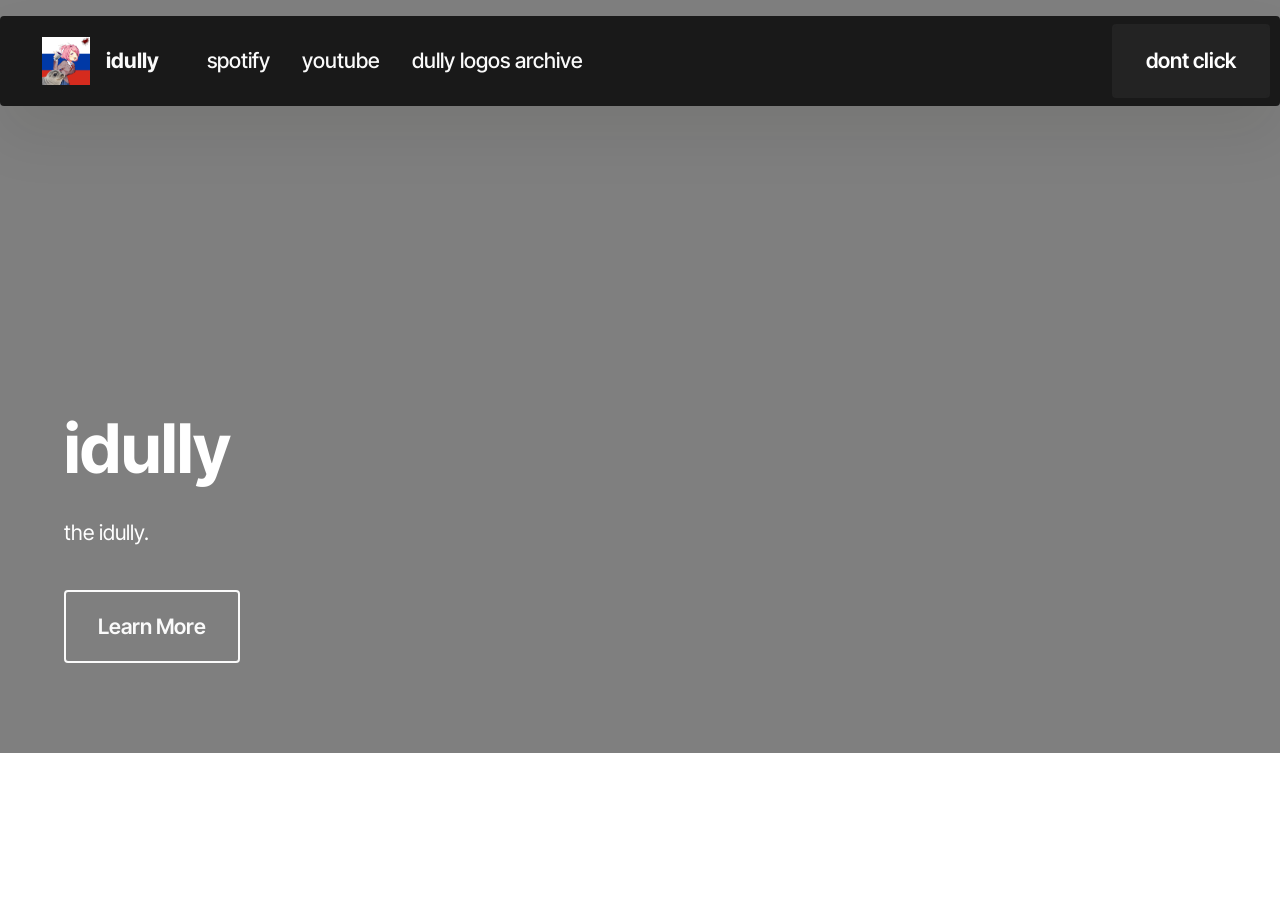
==== commit 6cf47c83: "Update index.html" ====
--- a/index.html
+++ b/index.html
@@ -1,7 +1,6 @@
 <!DOCTYPE html>
 <html  >
 <head>
-  <!-- Site made with Mobirise Website Builder v6.1.12, https://mobirise.com -->
   <meta charset="UTF-8">
   <meta http-equiv="X-UA-Compatible" content="IE=edge">
   <meta name="generator" content="Mobirise v6.1.12, mobirise.com">
@@ -17,7 +16,7 @@
   <link rel="stylesheet" href="assets/theme/css/style.css">
   <link rel="preload" href="https://fonts.googleapis.com/css2?family=Inter+Tight:wght@400;700&display=swap&display=swap" as="style" onload="this.onload=null;this.rel='stylesheet'">
   <noscript><link rel="stylesheet" href="https://fonts.googleapis.com/css2?family=Inter+Tight:wght@400;700&display=swap&display=swap"></noscript>
-  <link rel="preload" as="style" href="assets/mobirise/css/mbr-additional.css?v=fijiYE"><link rel="stylesheet" href="assets/mobirise/css/mbr-additional.css?v=fijiYE" type="text/css">
+  <link rel="preload" as="style" href="assets/mobirise/css/mbr-additional.css?v=gaTT73"><link rel="stylesheet" href="assets/mobirise/css/mbr-additional.css?v=gaTT73" type="text/css">
 
   
   
@@ -36,7 +35,7 @@
 						<img src="assets/images/idully.png" alt="Mobirise Website Builder" style="height: 3rem;">
 					</a>
 				</span>
-				<span class="navbar-caption-wrap"><a class="navbar-caption text-white display-4" href="https://mobiri.se">idully</a></span>
+				<span class="navbar-caption-wrap"><a class="navbar-caption text-white text-primary display-4" href="index.html">idully</a></span>
 			</div>
 			<button class="navbar-toggler" type="button" data-toggle="collapse" data-bs-toggle="collapse" data-target="#navbarSupportedContent" data-bs-target="#navbarSupportedContent" aria-controls="navbarNavAltMarkup" aria-expanded="false" aria-label="Toggle navigation">
 				<div class="hamburger">
@@ -78,8 +77,5 @@
       </div>
     </div>
   </div>
-</section><section class="display-7" style="padding: 0;align-items: center;justify-content: center;flex-wrap: wrap;    align-content: center;display: flex;position: relative;height: 4rem;"><a href="https://mobiri.se/4684871" style="flex: 1 1;height: 4rem;position: absolute;width: 100%;z-index: 1;"><img alt="" style="height: 4rem;" src="[data-uri]"></a><p style="margin: 0;text-align: center;" class="display-7">&#8204;</p><a style="z-index:1" href="https://mobirise.com/builder/ai-website-maker.html">Free AI Website Maker</a></section><script src="assets/bootstrap/js/bootstrap.bundle.min.js"></script>  <script src="assets/smoothscroll/smooth-scroll.js"></script>  <script src="assets/ytplayer/index.js"></script>  <script src="assets/dropdown/js/navbar-dropdown.js"></script>  <script src="assets/vimeoplayer/player.js"></script>  <script src="assets/theme/js/script.js"></script>  
-  
-  
 </body>
-</html>+</html>
